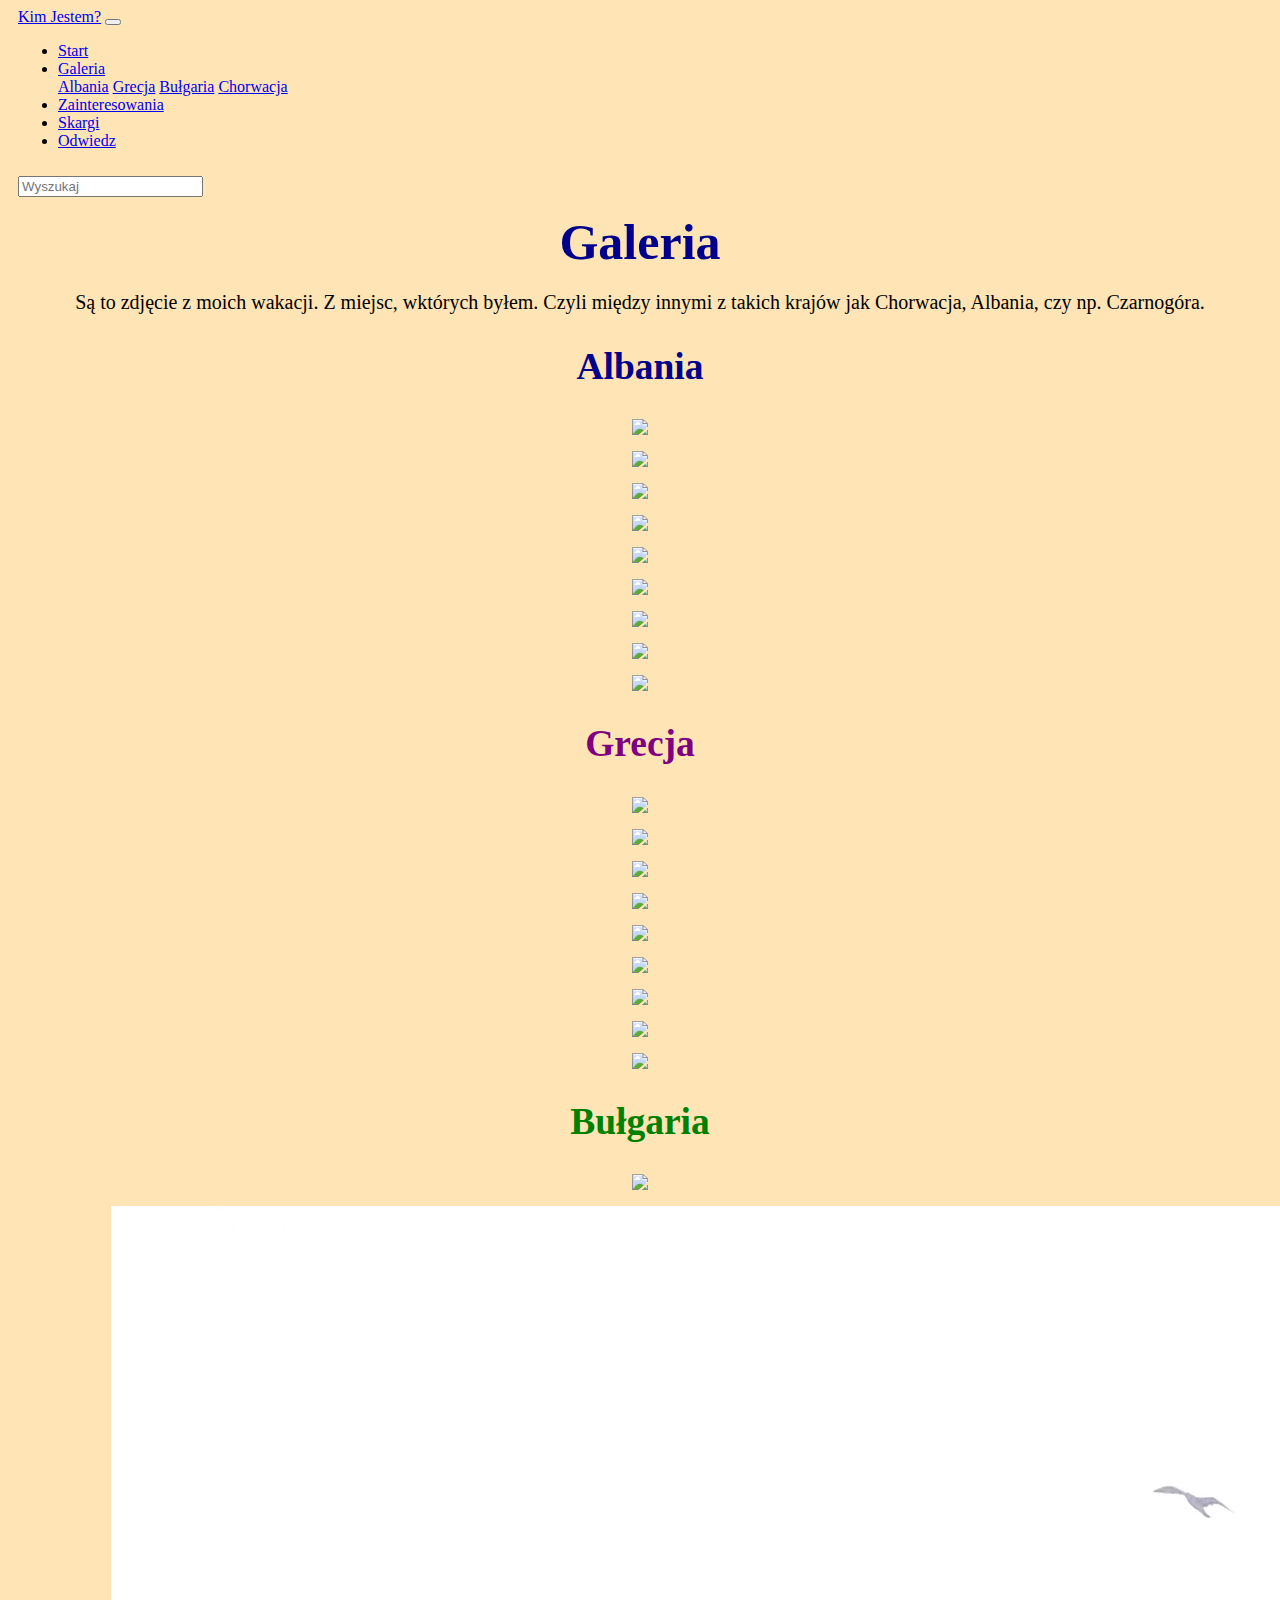
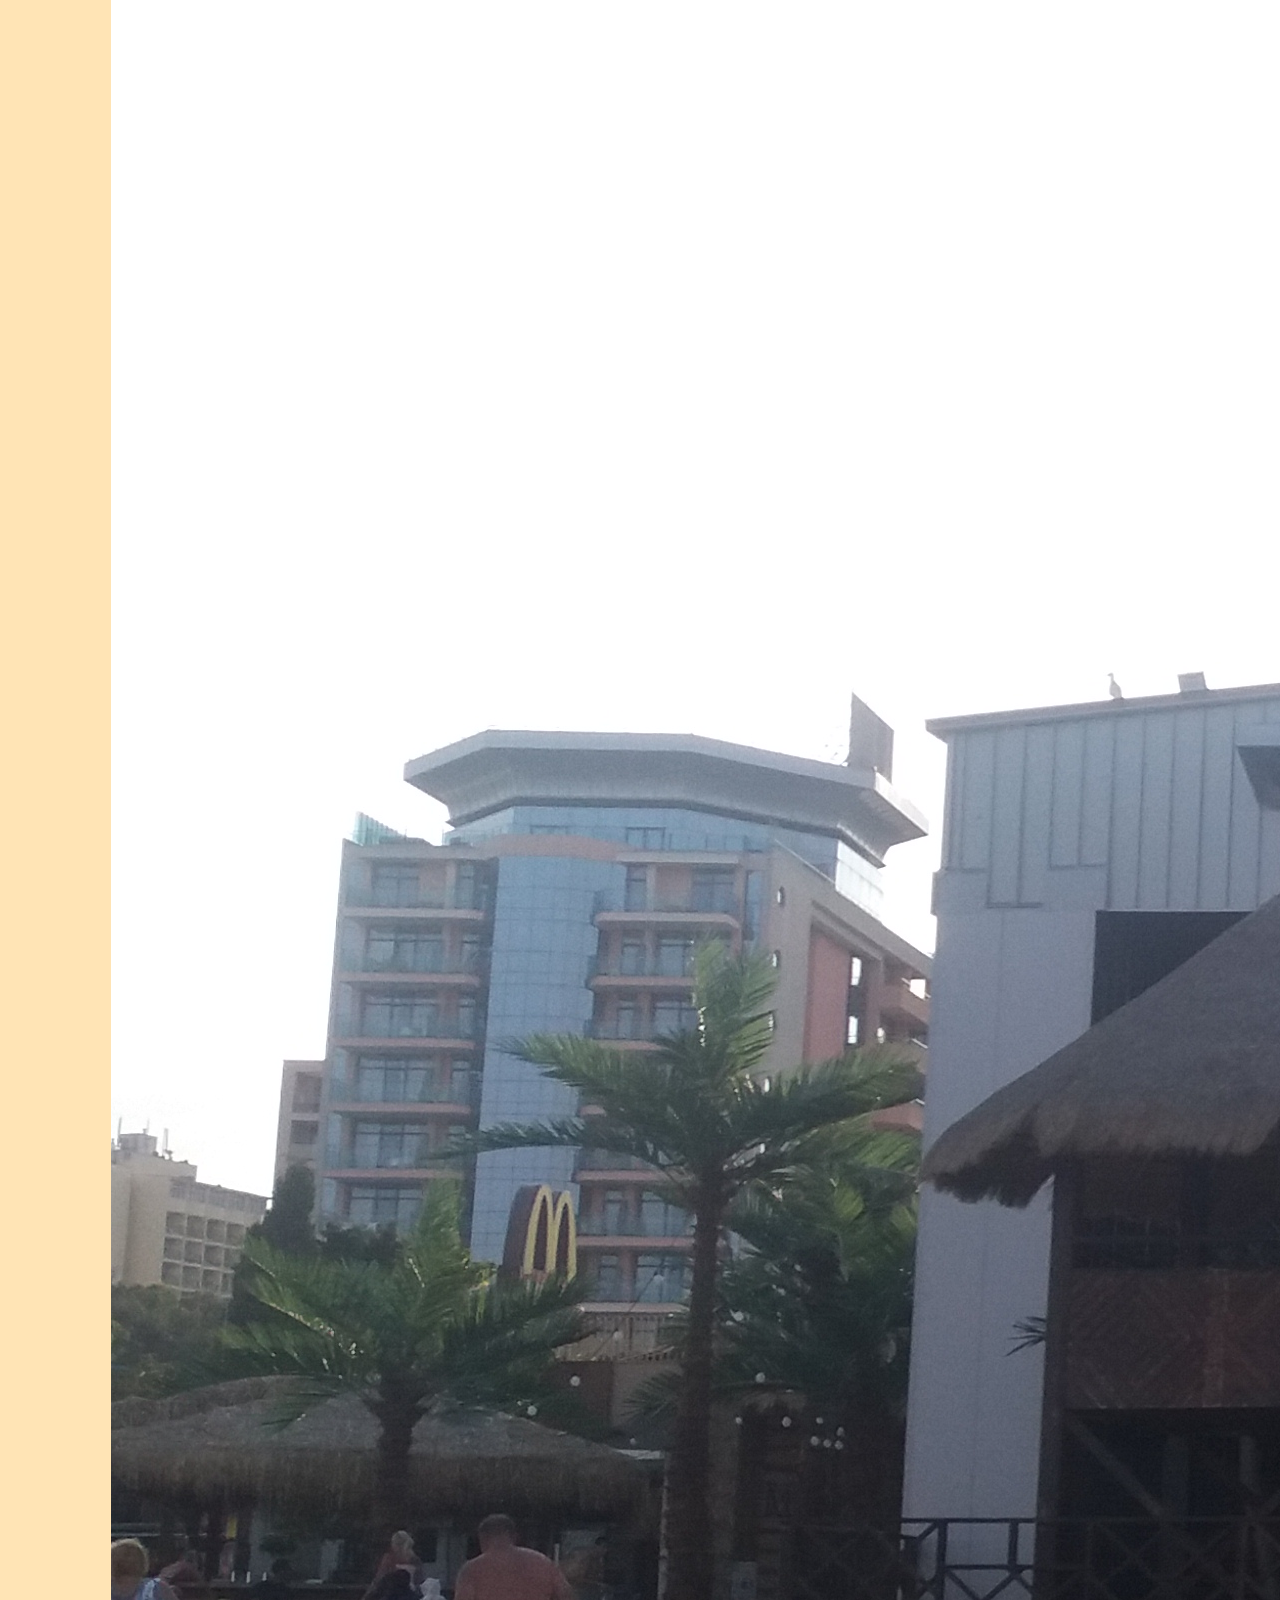
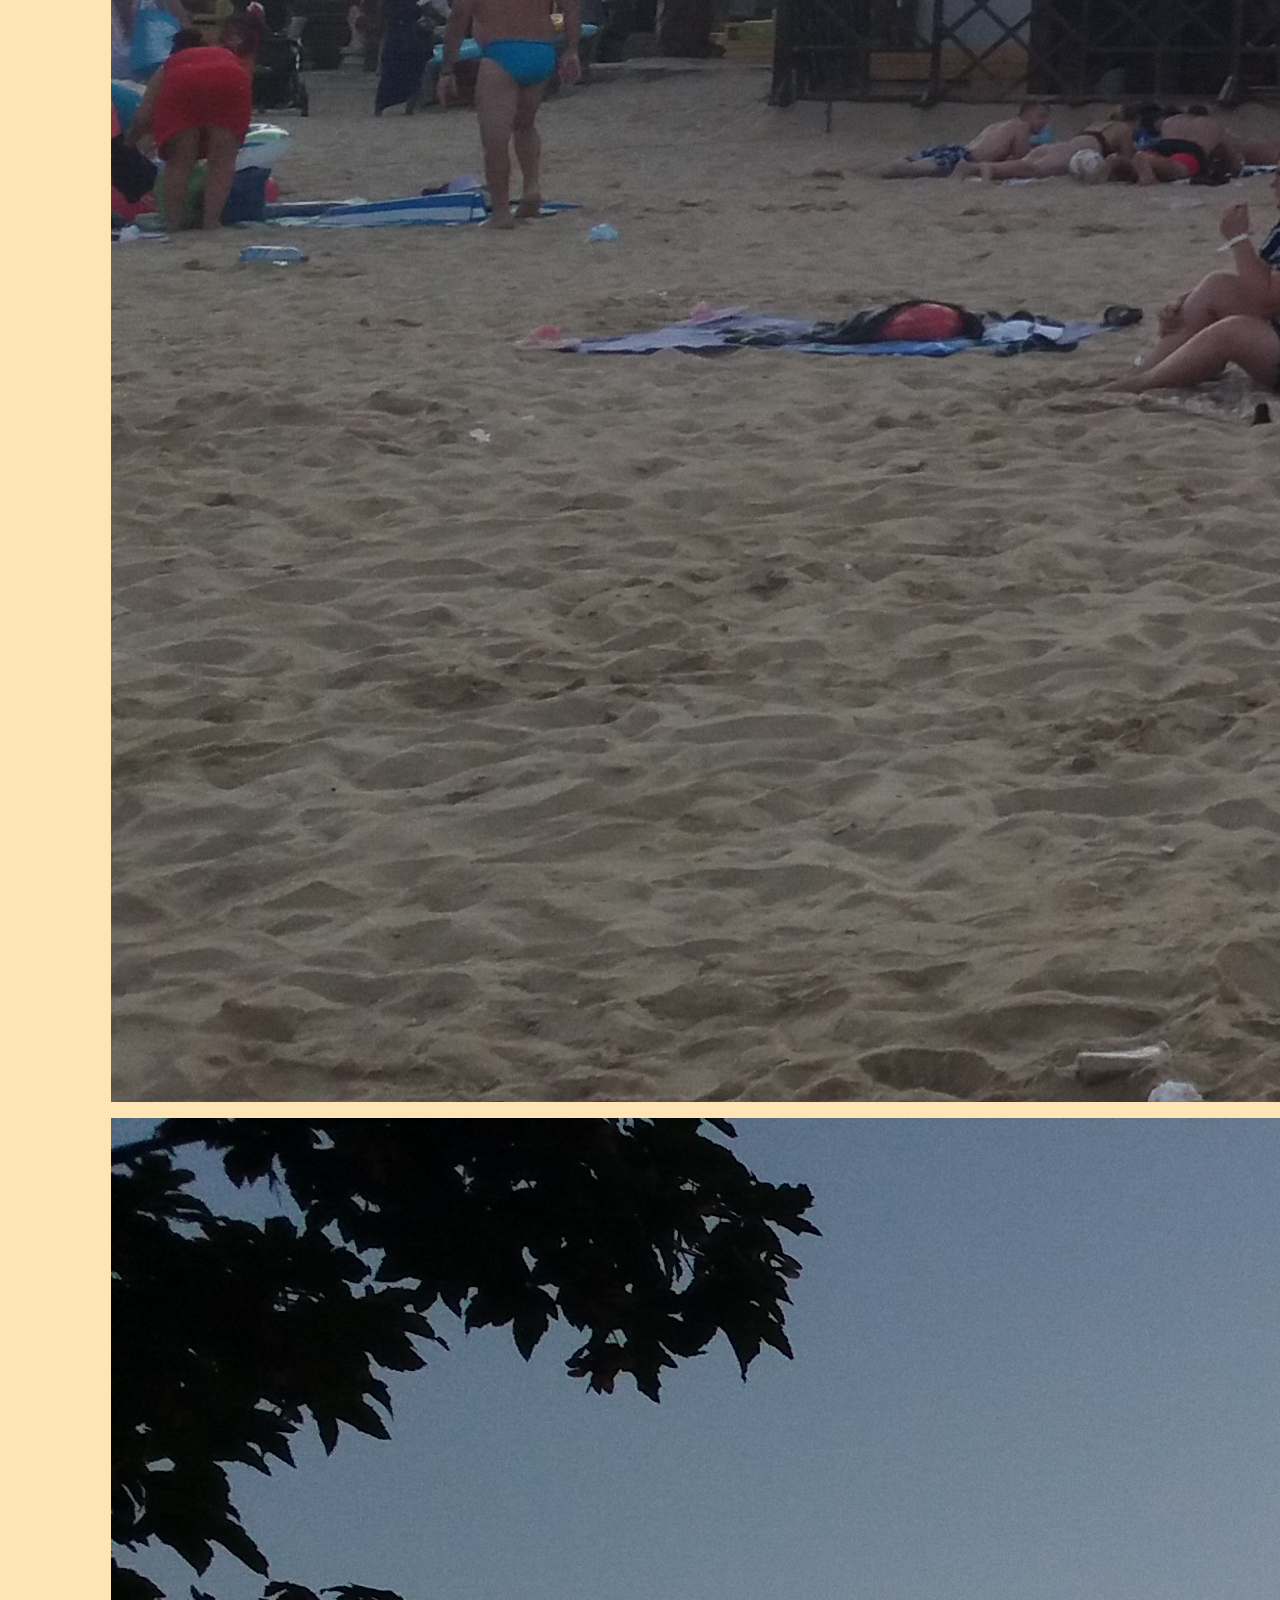
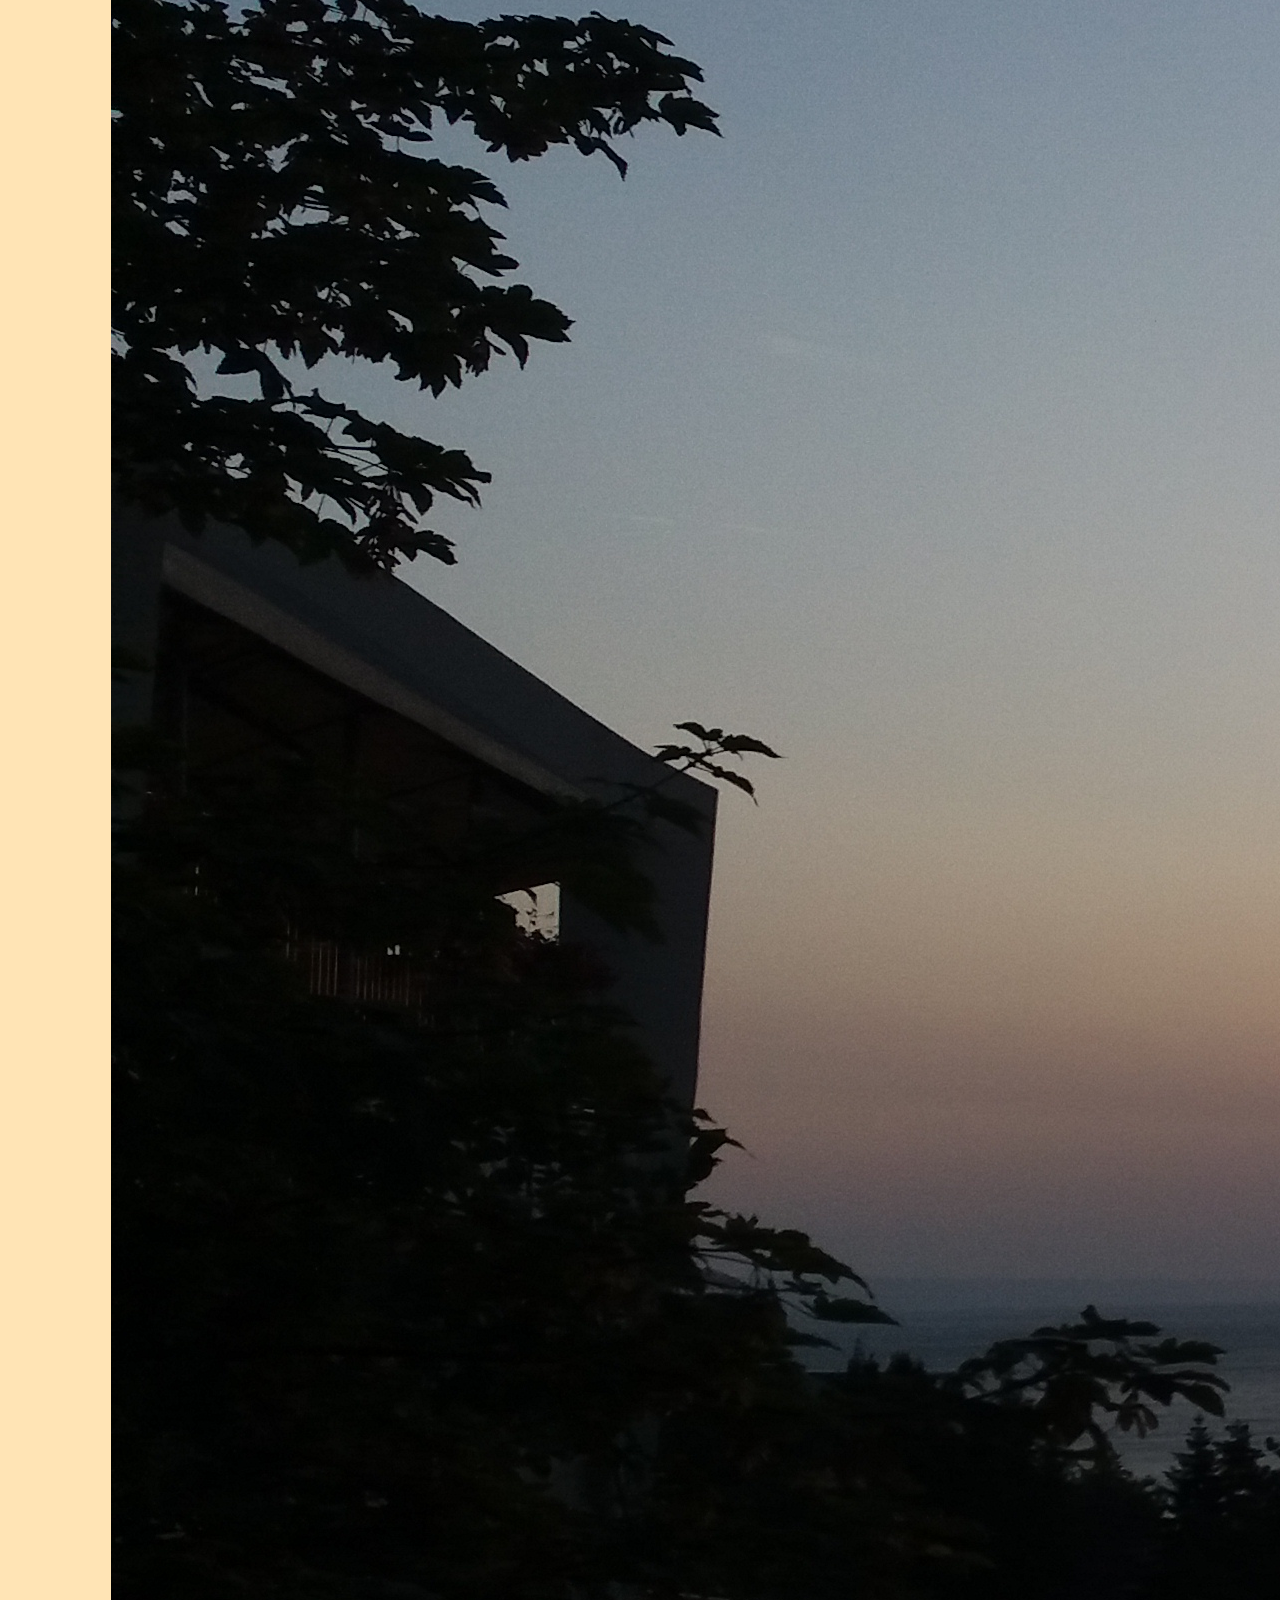
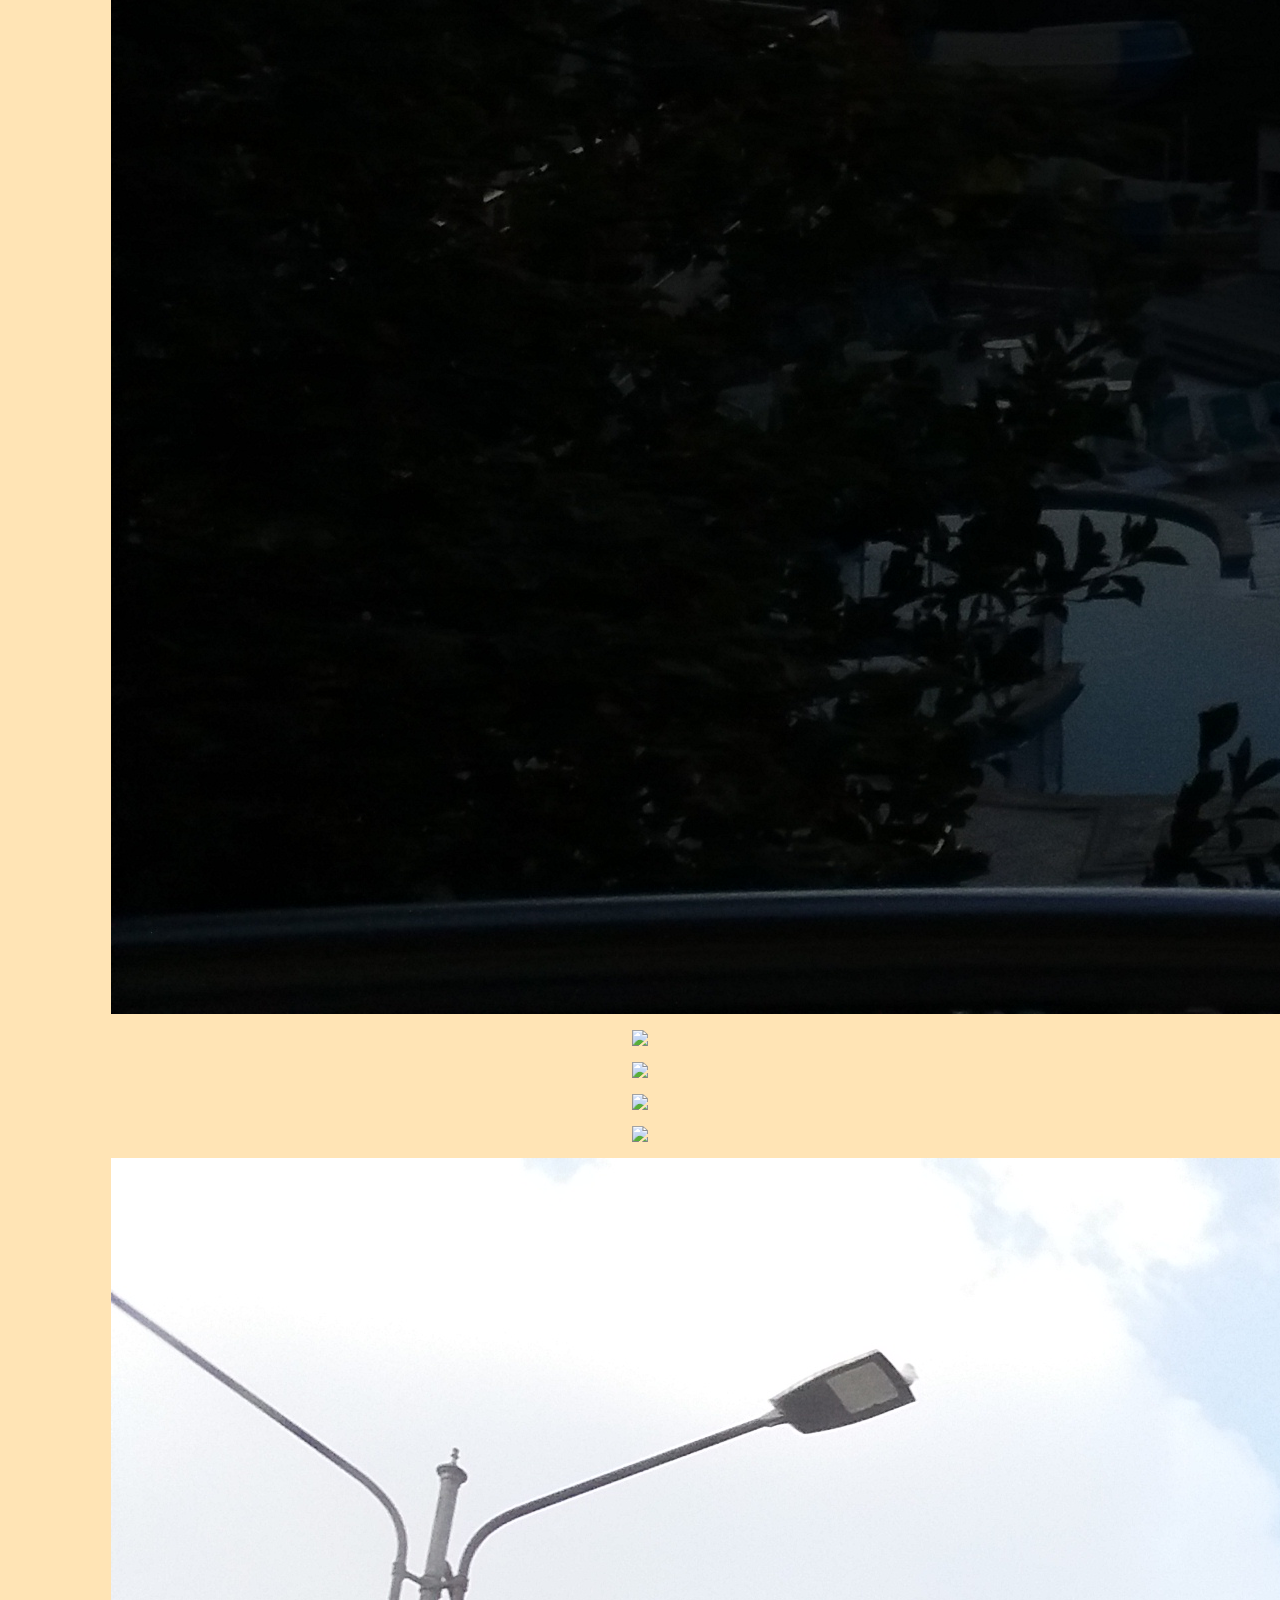
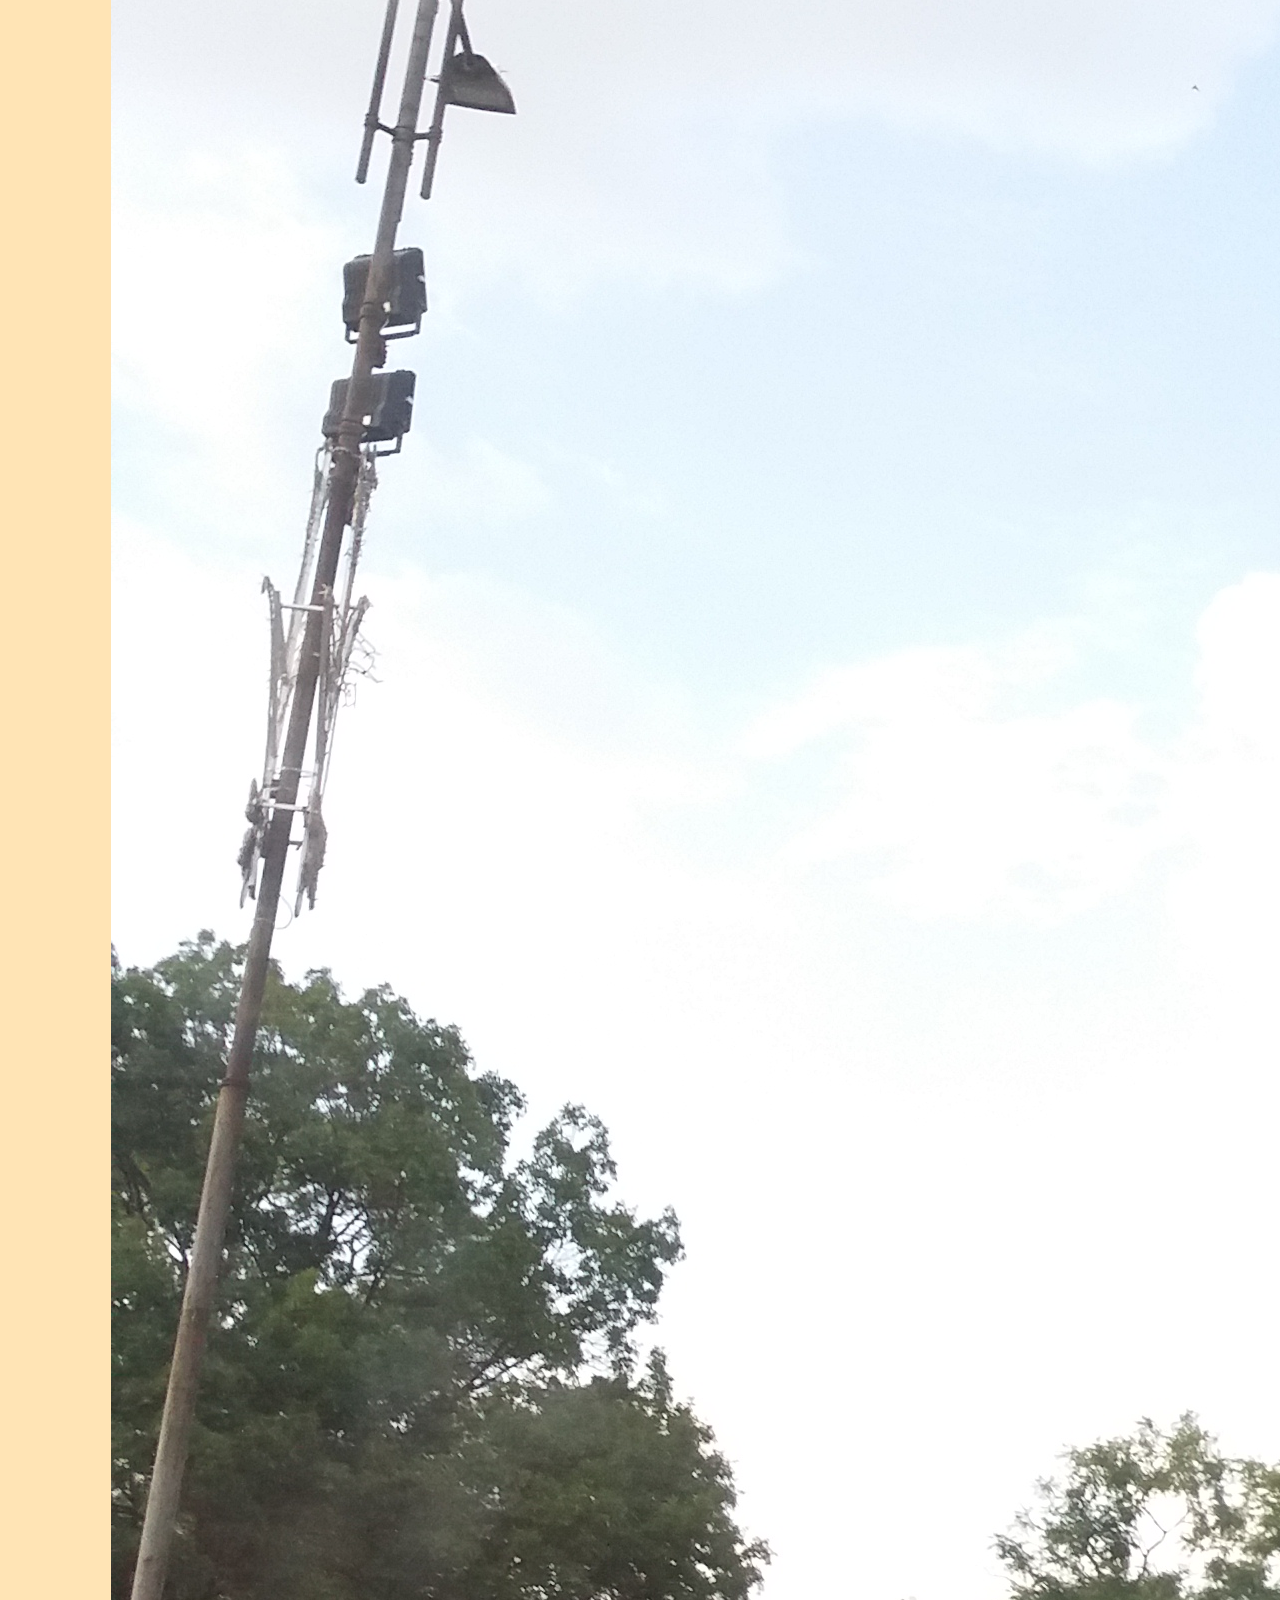
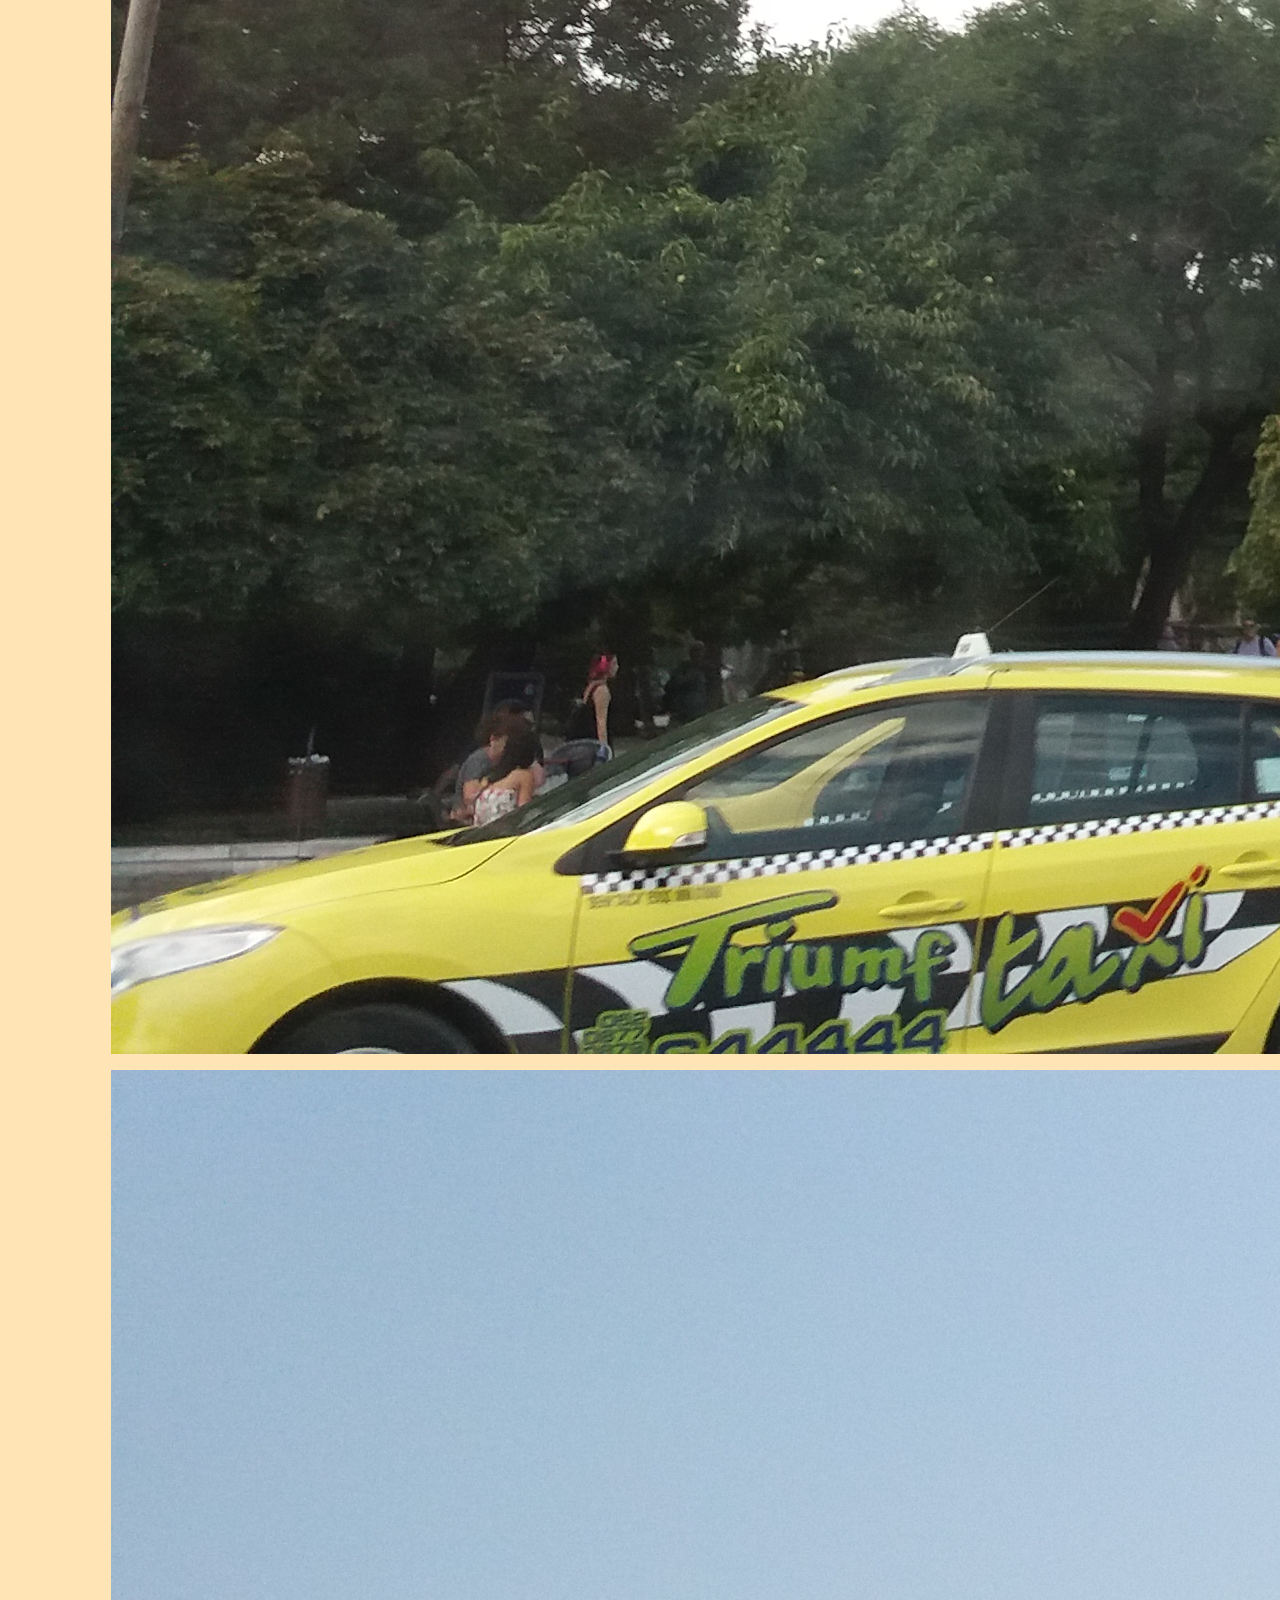
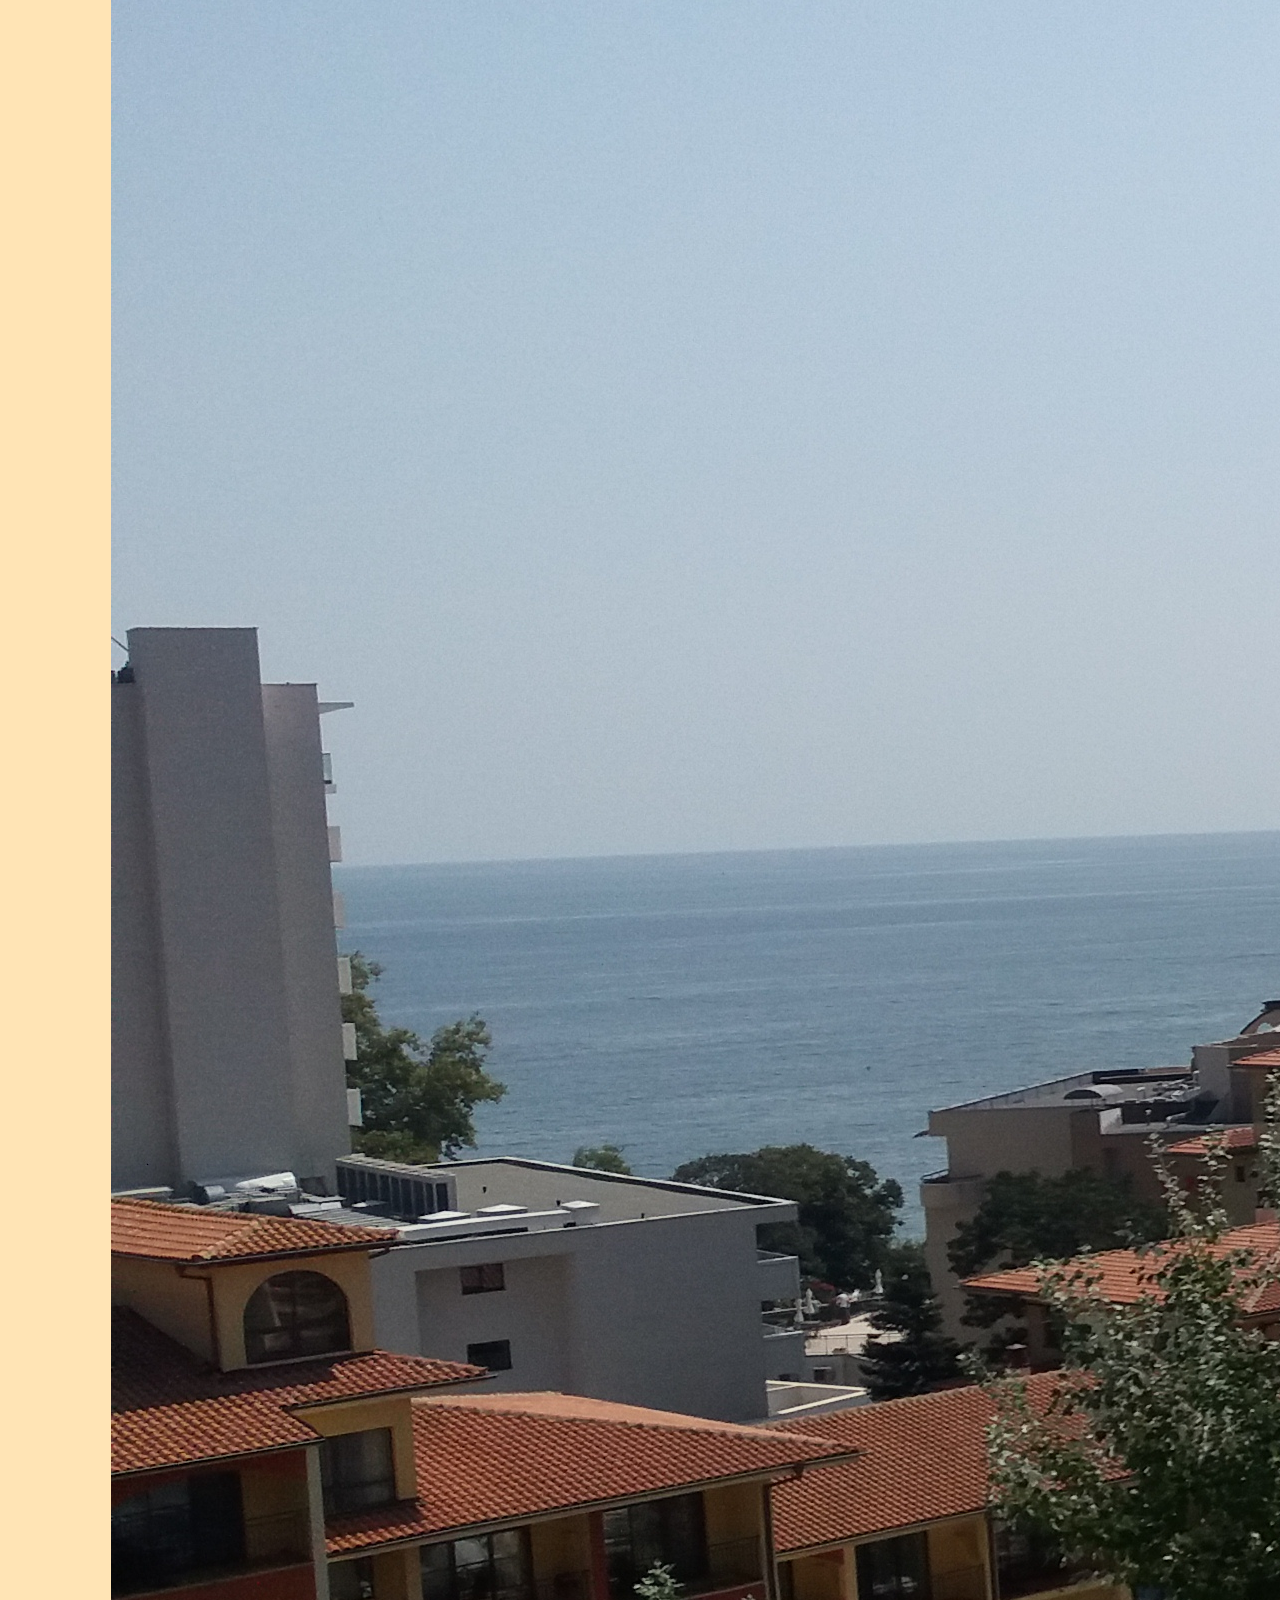
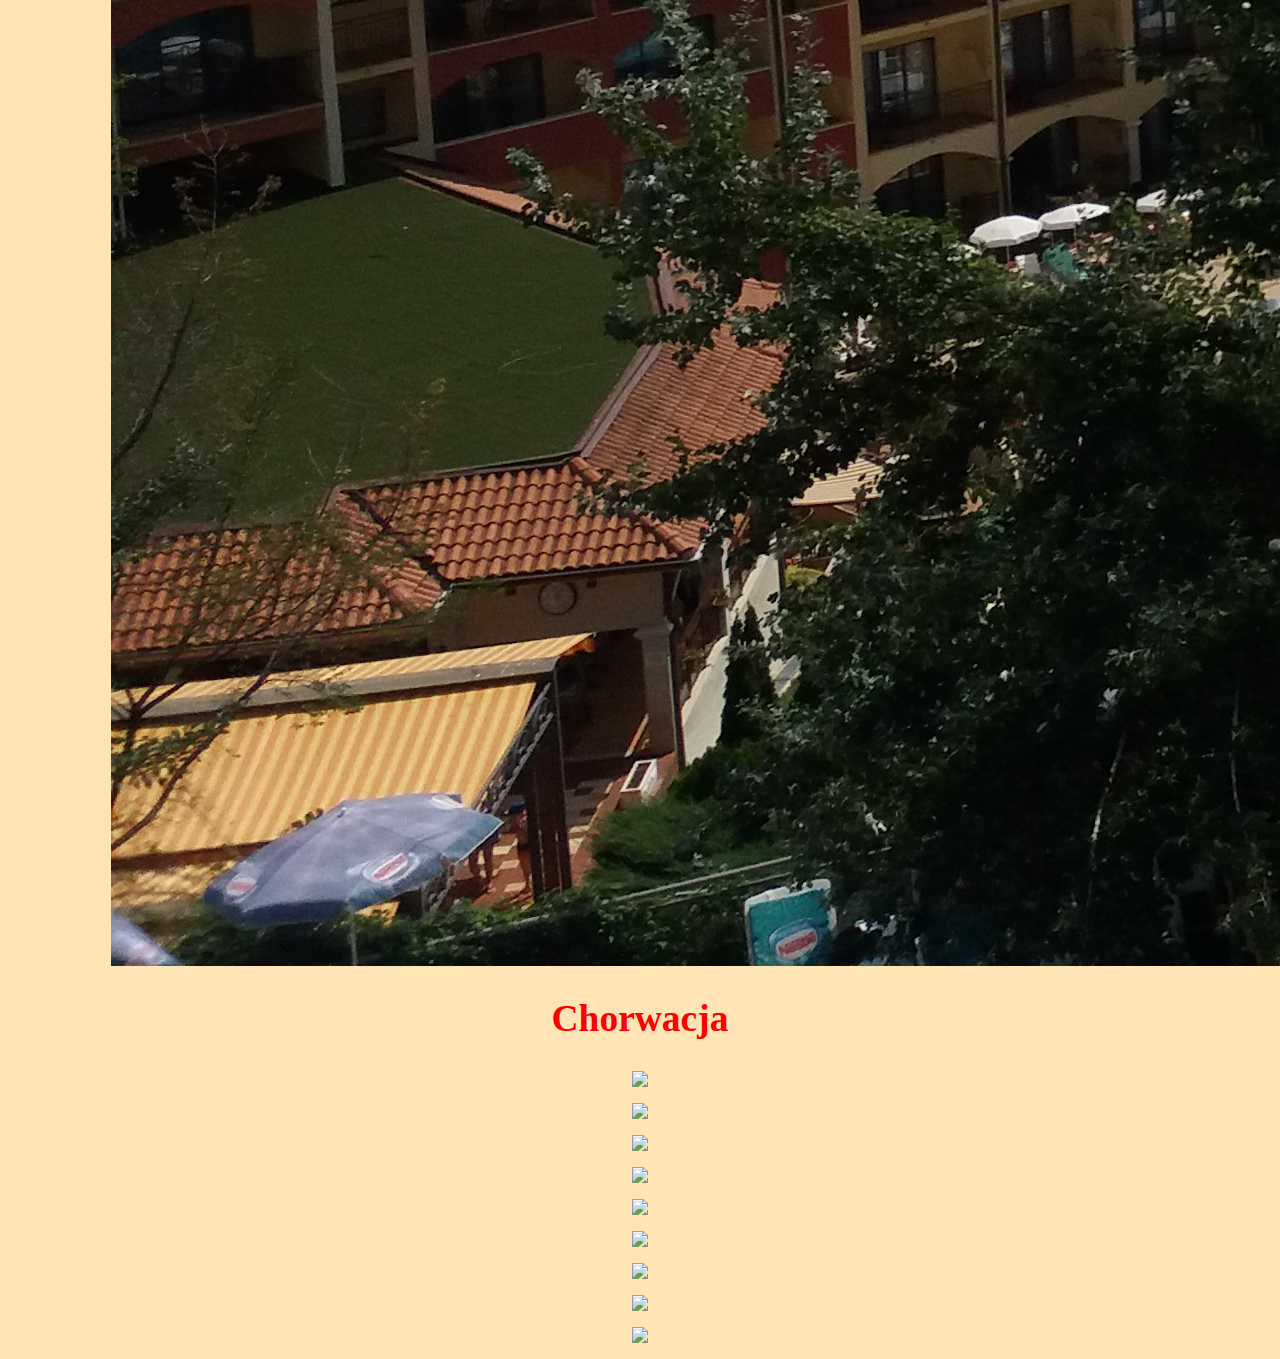
==== galeria.html @ f1d28aeb "Add files via upload" ====
<html>
<head>
<meta charset="utf-8">
<meta name="viewport" content="width=device-width, initial-scale=1">
<link href="https://cdn.jsdelivr.net/npm/bootstrap@5.2.3/dist/css/bootstrap.min.css" rel="stylesheet" integrity="sha384-rbsA2VBKQhggwzxH7pPCaAqO46MgnOM80zW1RWuH61DGLwZJEdK2Kadq2F9CUG65" crossorigin="anonymous">
<link rel="stylesheet" href="style2.css">
</head>
<body>

<header>

<nav class="navbar bg-primary navbar-expand-md navbar-dark py-0" style="padding-left:10px;">
  <a href="index.html" class="navbar-brand d-inline-block ml-5">Kim Jestem?</a>

<button class="navbar-toggler" type="button" data-bs-toggle="collapse" data-bs-target="#mainmenu" aria-controls="mainmenu" aria-expanded="false">
<span class="navbar-toggler-icon"></span>
</button>

<div class="collapse navbar-collapse" id ="mainmenu">
	<ul class="navbar-nav mr-auto">
<li class="nav-item">
<a class="nav-link" href="index.html">Start</a>
</li>

<li class="nav-item dropdown ">
<a class="nav-link dropdown-toggle active " href="Galeria.html" data-bs-toggle="dropdown" role="button"
aria-expanded="false">Galeria</a>

<div class="dropdown-menu">
<a class="dropdown-item" href="Galeria.html#Albania">Albania</a>
<a class="dropdown-item" href="Galeria.html#grecja">Grecja</a>
<a class="dropdown-item" href="Galeria.html#Bułgaria">Bułgaria</a>
<a class="dropdown-item" href="Galeria.html#Chorwacja">Chorwacja</a>
</div>

</li>

<li class="nav-item">
<a class="nav-link" href="Zainteresowania.html">Zainteresowania</a>
</li>

<li class="nav-item">
<a class="nav-link" href="Skargi.html">Skargi</a>
</li>

<li class="nav-item">
<a class="nav-link" href="http://news.rr.nihalnavath.com/posts/ok-153206e4">Odwiedz</a>
</li>
  </ul>      
<form class="form-inline" style="padding-top:10px;margin-left:auto;margin-right:10px;">
<input class="form-control" type="search" placeholder="Wyszukaj" 
aria-label="Wyszukaj">
</form>
</div>

</nav>
</header>


<header>
<h1>Galeria</h1>
<p>Są to zdjęcie z moich wakacji. Z miejsc, wktórych byłem.
Czyli między innymi z takich krajów jak Chorwacja, Albania, czy
np. Czarnogóra.</p>
</header>
<section class="elemn">	
<div class="container-fluid">
<div class="row">
<a id="Albania"></a>
<header class="nagl" class="elemn">
<h2 style="color:darkblue;">Albania</h2>
</header>

<div class="col-12 col-md-6 col-lg-4">
<figure>
<img src="Galeria/Albania/DSC_7537.jpg" class="img-fluid">
</figure>
</div>

<div class="col-12 col-md-6 col-lg-4">
<figure>
<img src="Galeria/Albania/DSC_7538.jpg" class="img-fluid">
</figure>
</div>

<div class="col-12 col-md-6 col-lg-4">
<figure>
<img src="Galeria/Albania/DSC_7540.jpg" class="img-fluid">
</figure>
</div>

<div class="col-12 col-md-6 col-lg-4">
<figure>
<img src="Galeria/Albania/DSC_7563.jpg" class="img-fluid">
</figure>
</div>

<div class="col-12 col-md-6 col-lg-4">
<figure>
<img src="Galeria/Albania/DSC_7589.jpg" class="img-fluid">
</figure>
</div>
 
<div class="col-12 col-md-6 col-lg-4">
<figure>
<img src="Galeria/Albania/DSC_7612.jpg" class="img-fluid">
</figure>
</div>

<div class="col-12 col-md-4">
<figure>
<img src="Galeria/Albania/DSC_7979.jpg" class="img-fluid">
</figure>
</div>

<div class="col-12 col-md-4">
<figure>
<img src="Galeria/Albania/DSC_8151.jpg" class="img-fluid">
</figure>
</div>

<div class="col-12 col-md-4">
<figure>
<img src="Galeria/Albania/DSC_8184.jpg" class="img-fluid">
</figure>
</div>
<a id="grecja"></a>
<header class="nagl" class="elemn">
<h2 style="color:purple;">Grecja</h2>
</header>

<div class="col-12 col-md-6 col-lg-4">
<figure>
<img src="Galeria/Grecja/DSC_7744.jpg" class="img-fluid">
</figure>
</div>

<div class="col-12 col-md-6 col-lg-4">
<figure>
<img src="Galeria/Grecja/DSC_7748.jpg" class="img-fluid">
</figure>
</div>

<div class="col-12 col-md-6 col-lg-4">
<figure>
<img src="Galeria/Grecja/DSC_7772.jpg" class="img-fluid">
</figure>
</div>

<div class="col-12 col-md-6 col-lg-4">
<figure>
<img src="Galeria/Grecja/DSC_7776.jpg" class="img-fluid">
</figure>
</div>

<div class="col-12 col-md-6 col-lg-4">
<figure>
<img src="Galeria/Grecja/DSC_7794.jpg" class="img-fluid">
</figure>
</div>
 
<div class="col-12 col-md-6 col-lg-4">
<figure>
<img src="Galeria/Grecja/DSC_7815.jpg" class="img-fluid">
</figure>
</div>

<div class="col-12 col-md-4">
<figure>
<img src="Galeria/Grecja/DSC_7826.jpg" class="img-fluid">
</figure>
</div>

<div class="col-12 col-md-4">
<figure>
<img src="Galeria/Grecja/DSC_7876.jpg" class="img-fluid">
</figure>
</div>

<div class="col-12 col-md-4">
<figure>
<img src="Galeria/Grecja/DSC_7891.jpg" class="img-fluid">
</figure>
</div>
<a id="Bułgaria"></a>
<header class="nagl" class="elemn">
<h2 style="color:green;">Bułgaria</h2>
</header>

<div class="col-12 col-md-6 col-lg-4">
<figure>
<img src="Galeria/Bulgaria/zdj1.jpg" class="img-fluid">
</figure>
</div>

<div class="col-12 col-md-6 col-lg-4">
<figure>
<img src="Galeria/Bulgaria/zdj2.jpg" class="img-fluid">
</figure>
</div>

<div class="col-12 col-md-6 col-lg-4">
<figure>
<img src="Galeria/Bulgaria/zdj3.jpg" class="img-fluid">
</figure>
</div>

<div class="col-12 col-md-6 col-lg-4">
<figure>
<img src="Galeria/Bulgaria/zdj4.jpg" class="img-fluid">
</figure>
</div>

<div class="col-12 col-md-6 col-lg-4">
<figure>
<img src="Galeria/Bulgaria/zdj5.jpg" class="img-fluid">
</figure>
</div>

<div class="col-12 col-md-6 col-lg-4">
<figure>
<img src="Galeria/Bulgaria/zdj6.jpg" class="img-fluid">
</figure>
</div>

<div class="col-12 col-md-4">
<figure>
<img src="Galeria/Bulgaria/zdj7.jpg" class="img-fluid">
</figure>
</div>

<div class="col-12 col-md-4">
<figure>
<img src="Galeria/Bulgaria/zdj8.jpg" class="img-fluid">
</figure>
</div>

<div class="col-12 col-md-4">
<figure>
<img src="Galeria/Bulgaria/zdj9.jpg" class="img-fluid">
</figure>
</div>
<a id="Chorwacja"></a>
<header class="nagl" class="elemn">
<h2 style="color:red;">Chorwacja</h2>
</header>

<div class="col-12 col-md-6 col-lg-4">
<figure>
<img src="Galeria/Chorwacja/IMG_5229.jpg" class="img-fluid">
</figure>
</div>

<div class="col-12 col-md-6 col-lg-4">
<figure>
<img src="Galeria/Chorwacja/IMG_5233.jpg" class="img-fluid">
</figure>
</div>

<div class="col-12 col-md-6 col-lg-4">
<figure>
<img src="Galeria/Chorwacja/IMG_5251.jpg" class="img-fluid">
</figure>
</div>	

<div class="col-12 col-md-6 col-lg-4">
<figure>
<img src="Galeria/Chorwacja/IMG_5254.jpg" class="img-fluid">
</figure>
</div>

<div class="col-12 col-md-6 col-lg-4">
<figure>
<img src="Galeria/Chorwacja/IMG_5278.jpg" class="img-fluid">
</figure>
</div>

<div class="col-12 col-md-6 col-lg-4">
<figure>
<img src="Galeria/Chorwacja/IMG_5291.jpg" class="img-fluid">
</figure>
</div>

<div class="col-12 col-md-4">
<figure>
<img src="Galeria/Chorwacja/IMG_5292.jpg" class="img-fluid">
</figure>
</div>

<div class="col-12 col-md-4">
<figure>
<img src="Galeria/Chorwacja/IMG_5333.jpg" class="img-fluid">
</figure>
</div>

<div class="col-12 col-md-4">
<figure>
<img src="Galeria/Chorwacja/IMG_5345.jpg" class="img-fluid">
</figure>
</div>
</div>
</div>
</section>
<script src="https://cdn.jsdelivr.net/npm/bootstrap@5.2.3/dist/js/bootstrap.bundle.min.js" integrity="sha384-kenU1KFdBIe4zVF0s0G1M5b4hcpxyD9F7jL+jjXkk+Q2h455rYXK/7HAuoJl+0I4" crossorigin="anonymous"></script>
</body>
</html>
---- style2.css ----
body{
background-color:moccasin;
}
h1{
font-size:50;
font-family:Arial Black;
text-align:center;
color:darkblue;
margin:15px;
}
section{
width:90%;
margin-left:5%;
margin-right:5%;
}
.nagl{
font-size:25;
font-family:Arial Black;
text-align:center;
margin:5px;
}
.elemn
{
text-align:center;
}
p {
text-align:center;
font-size:20;
}
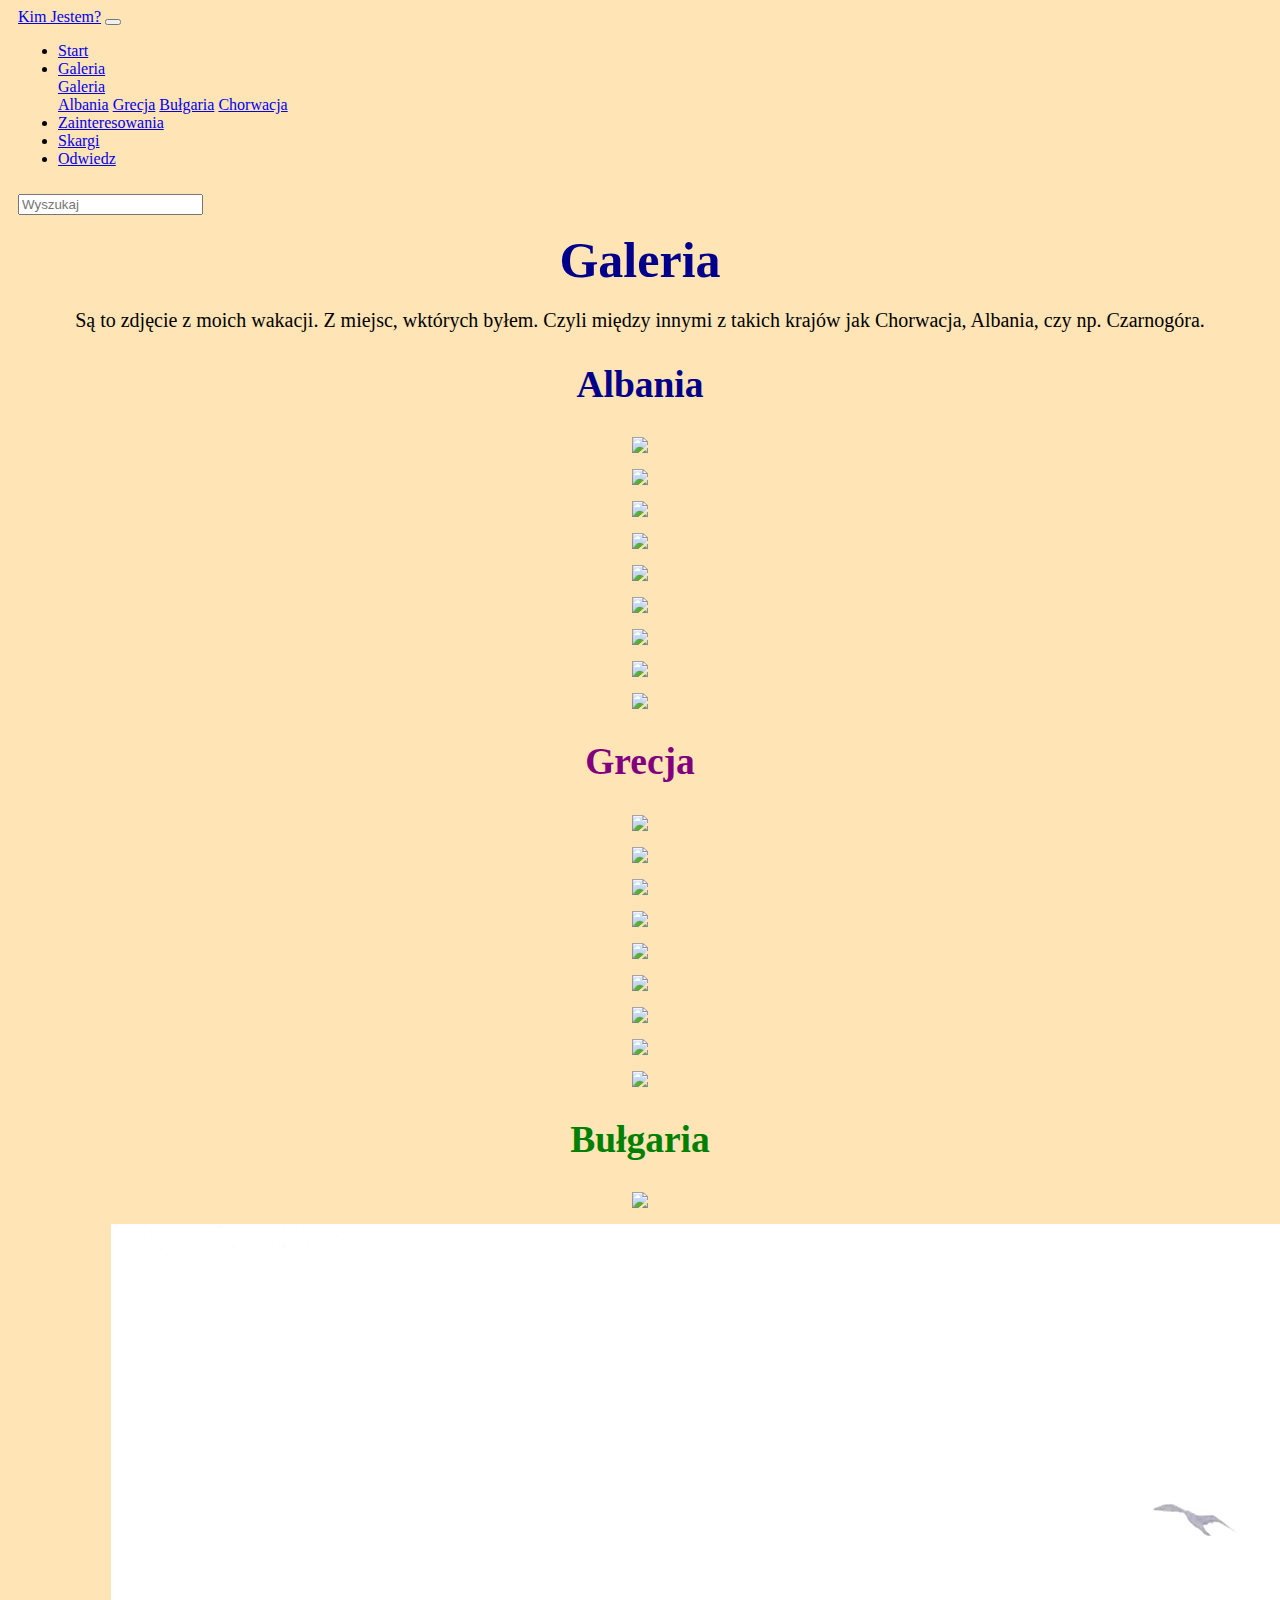
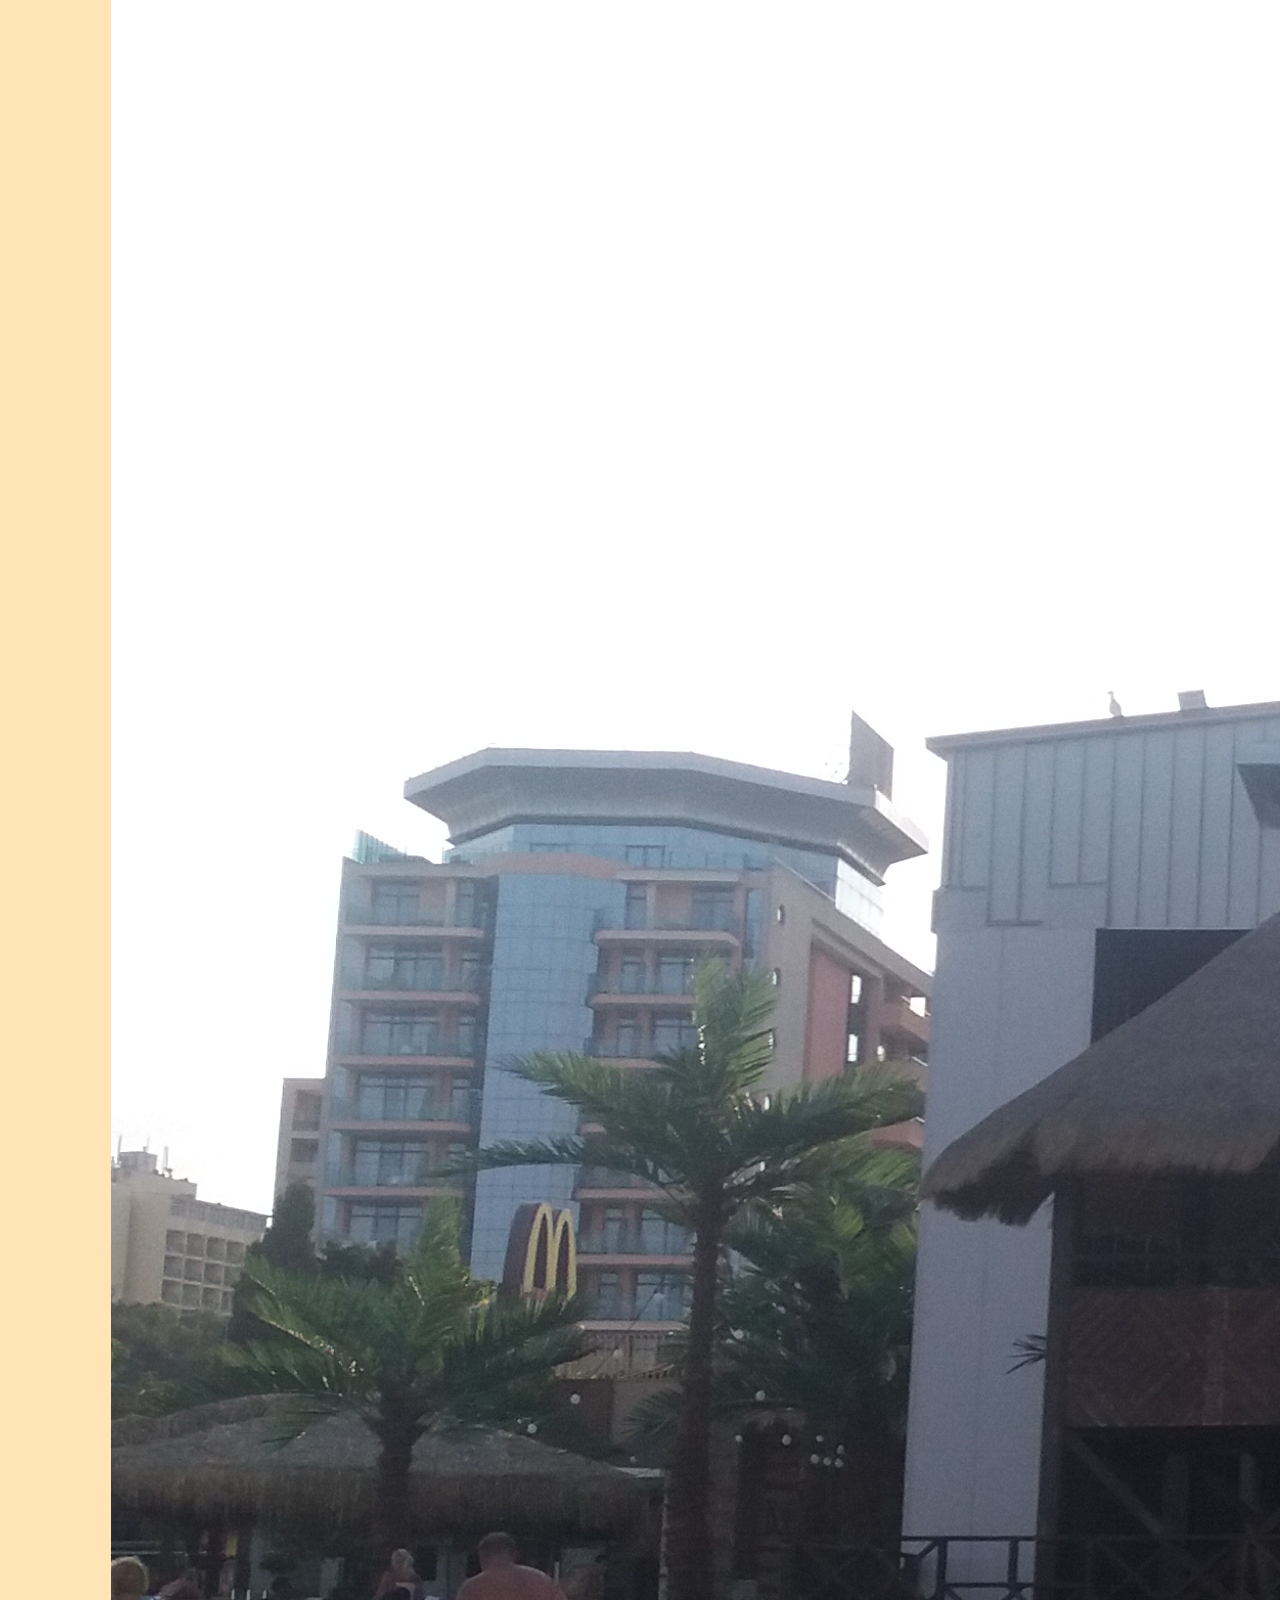
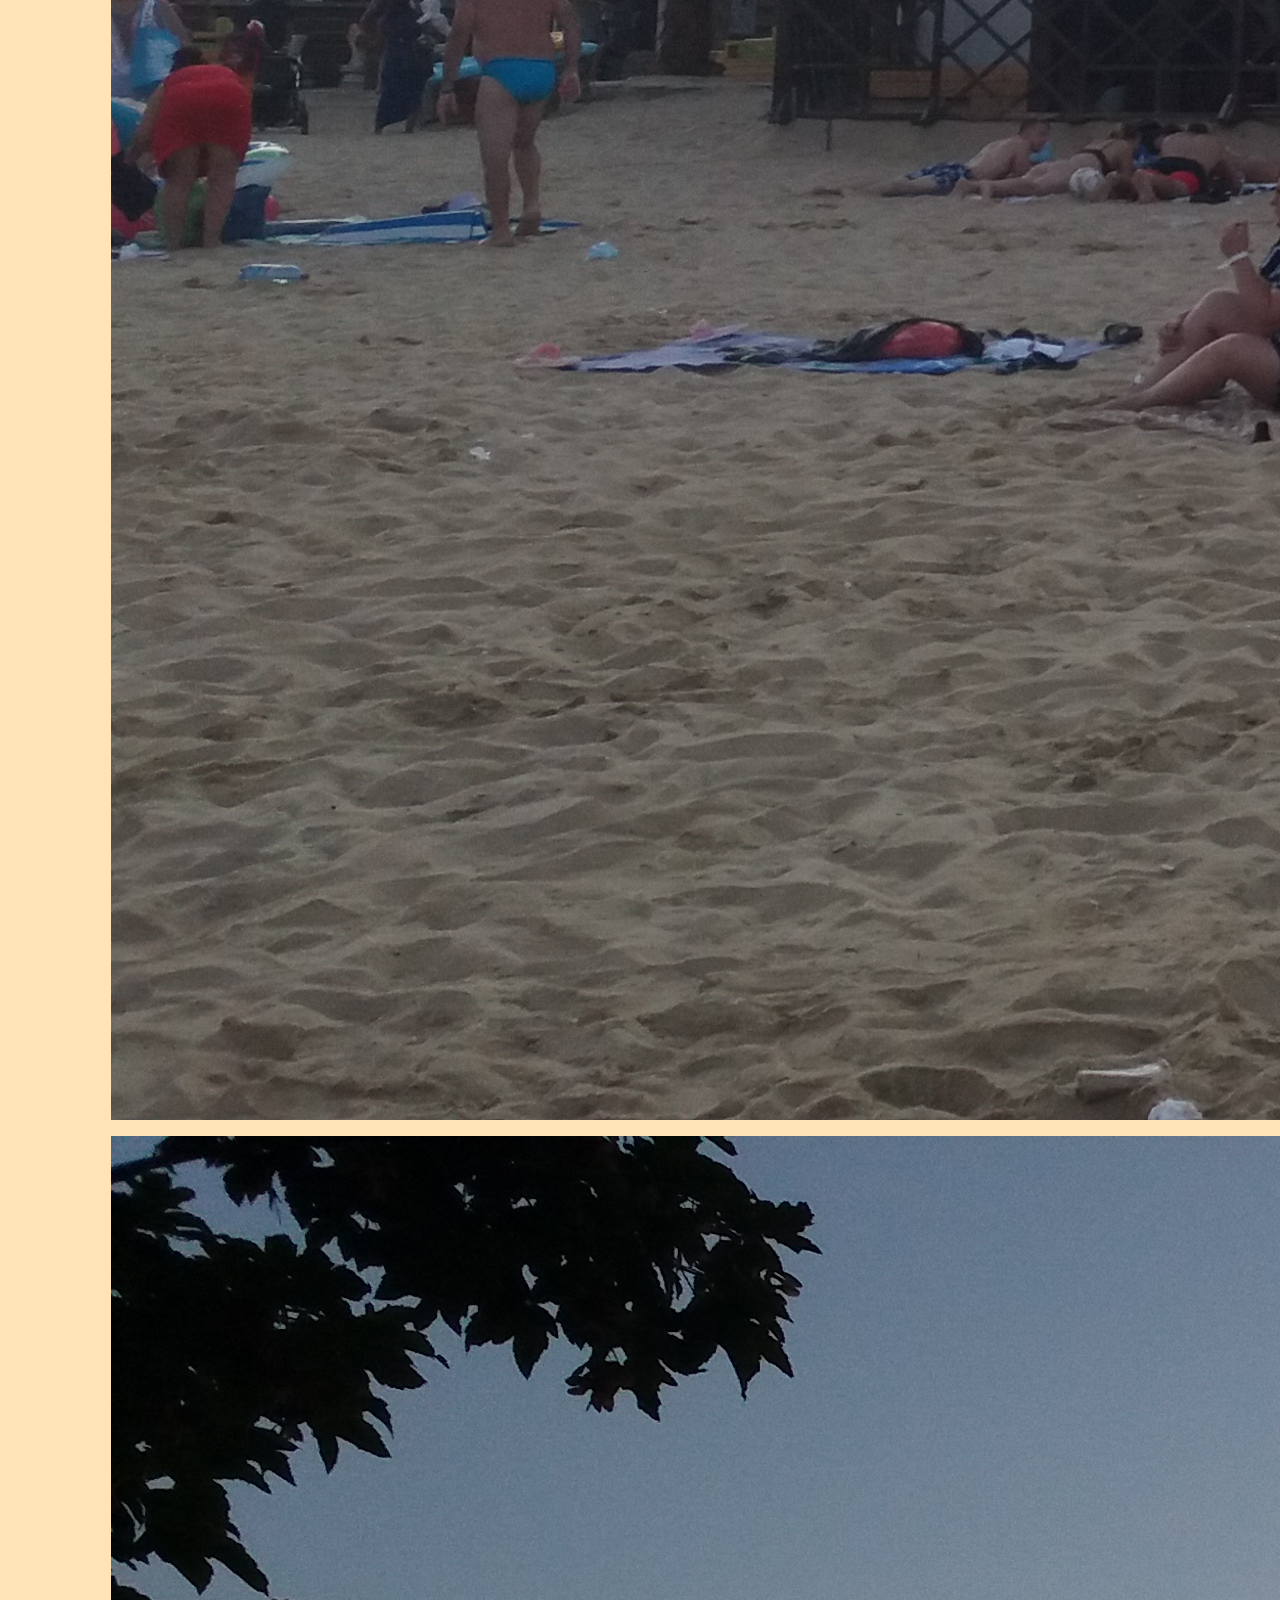
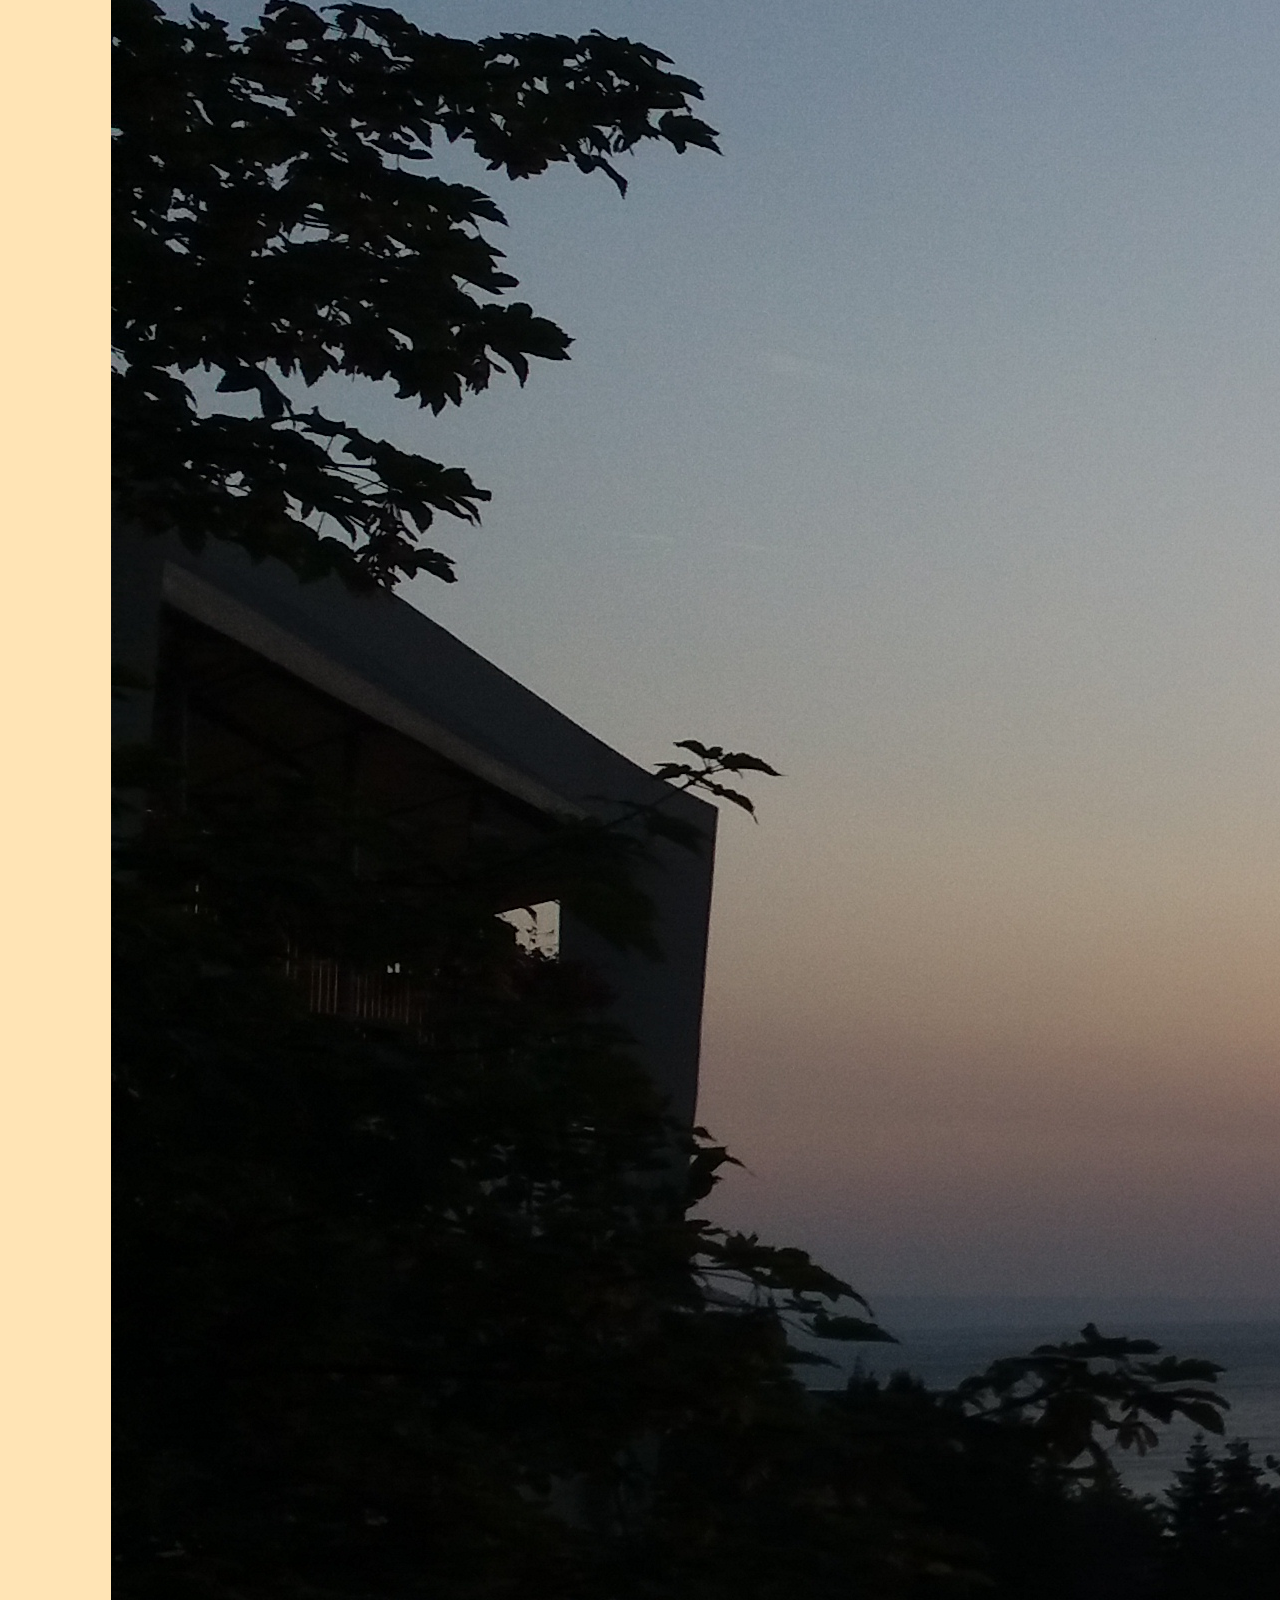
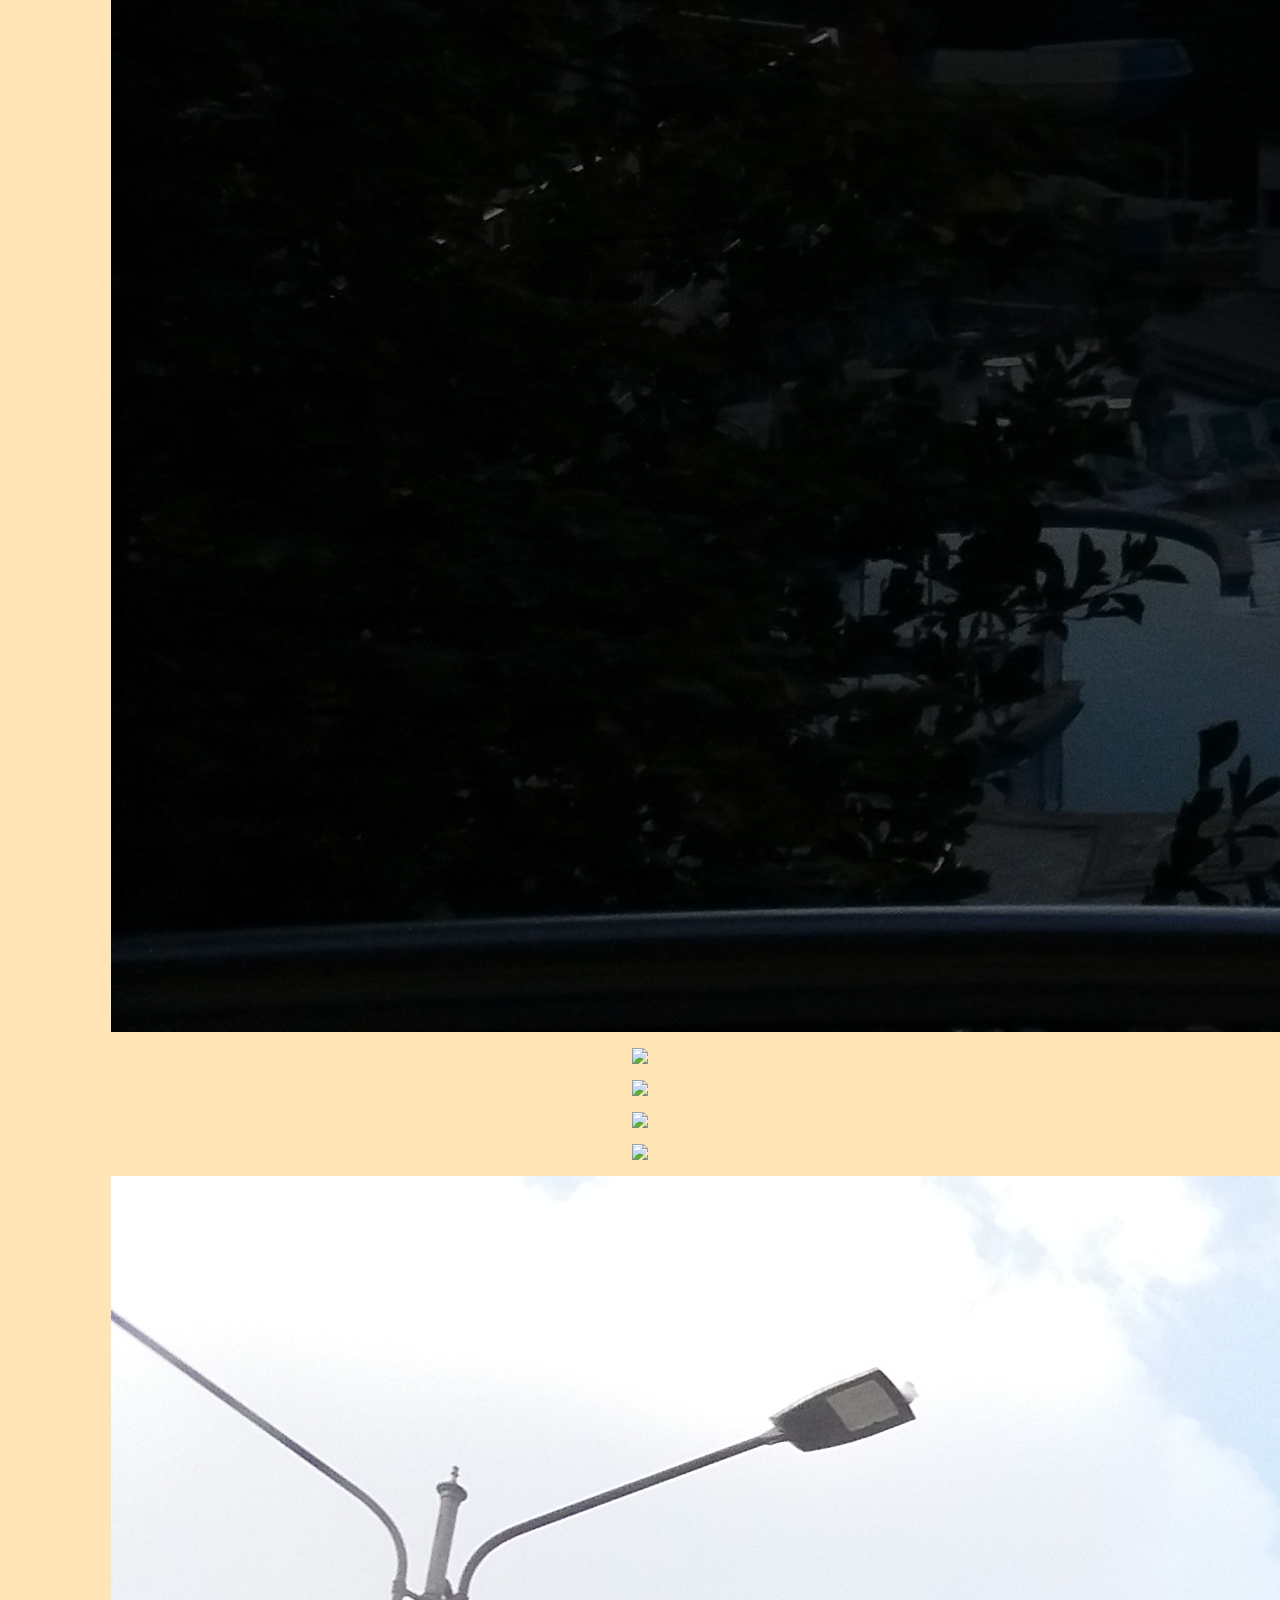
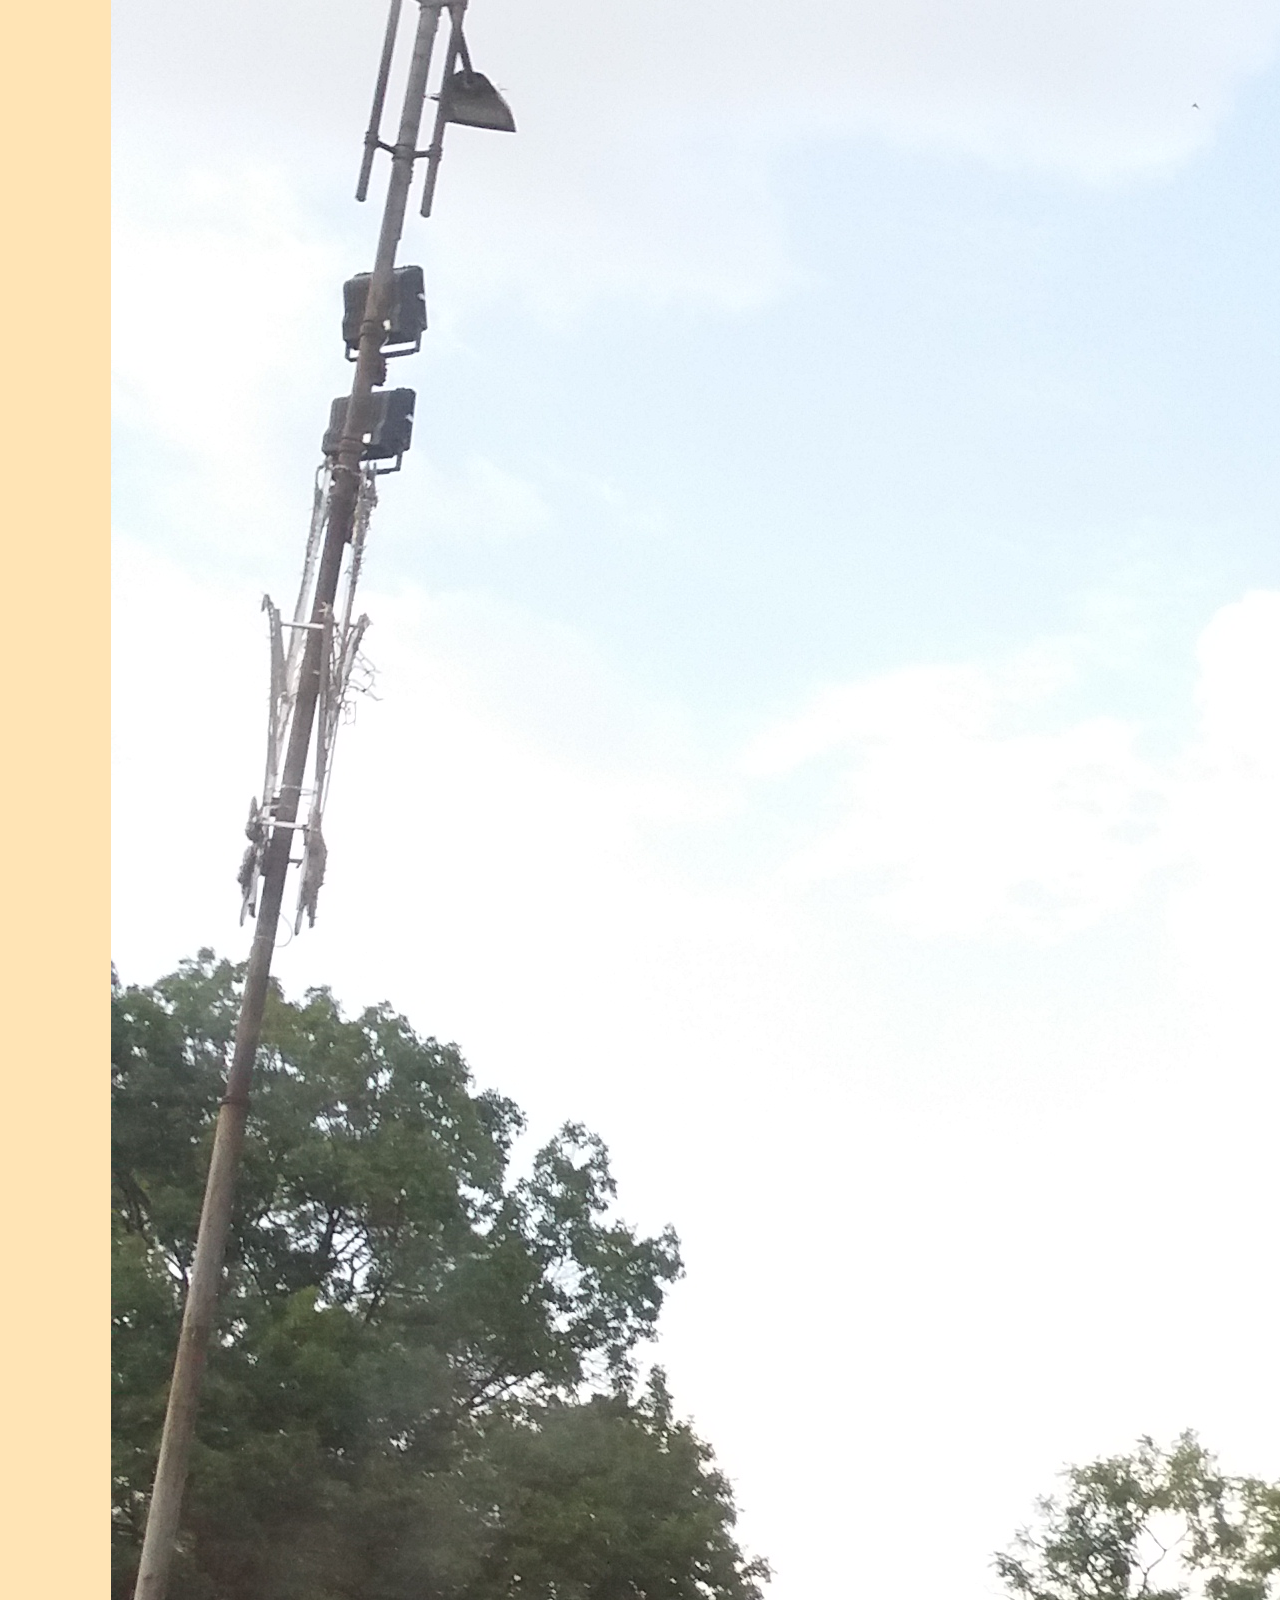
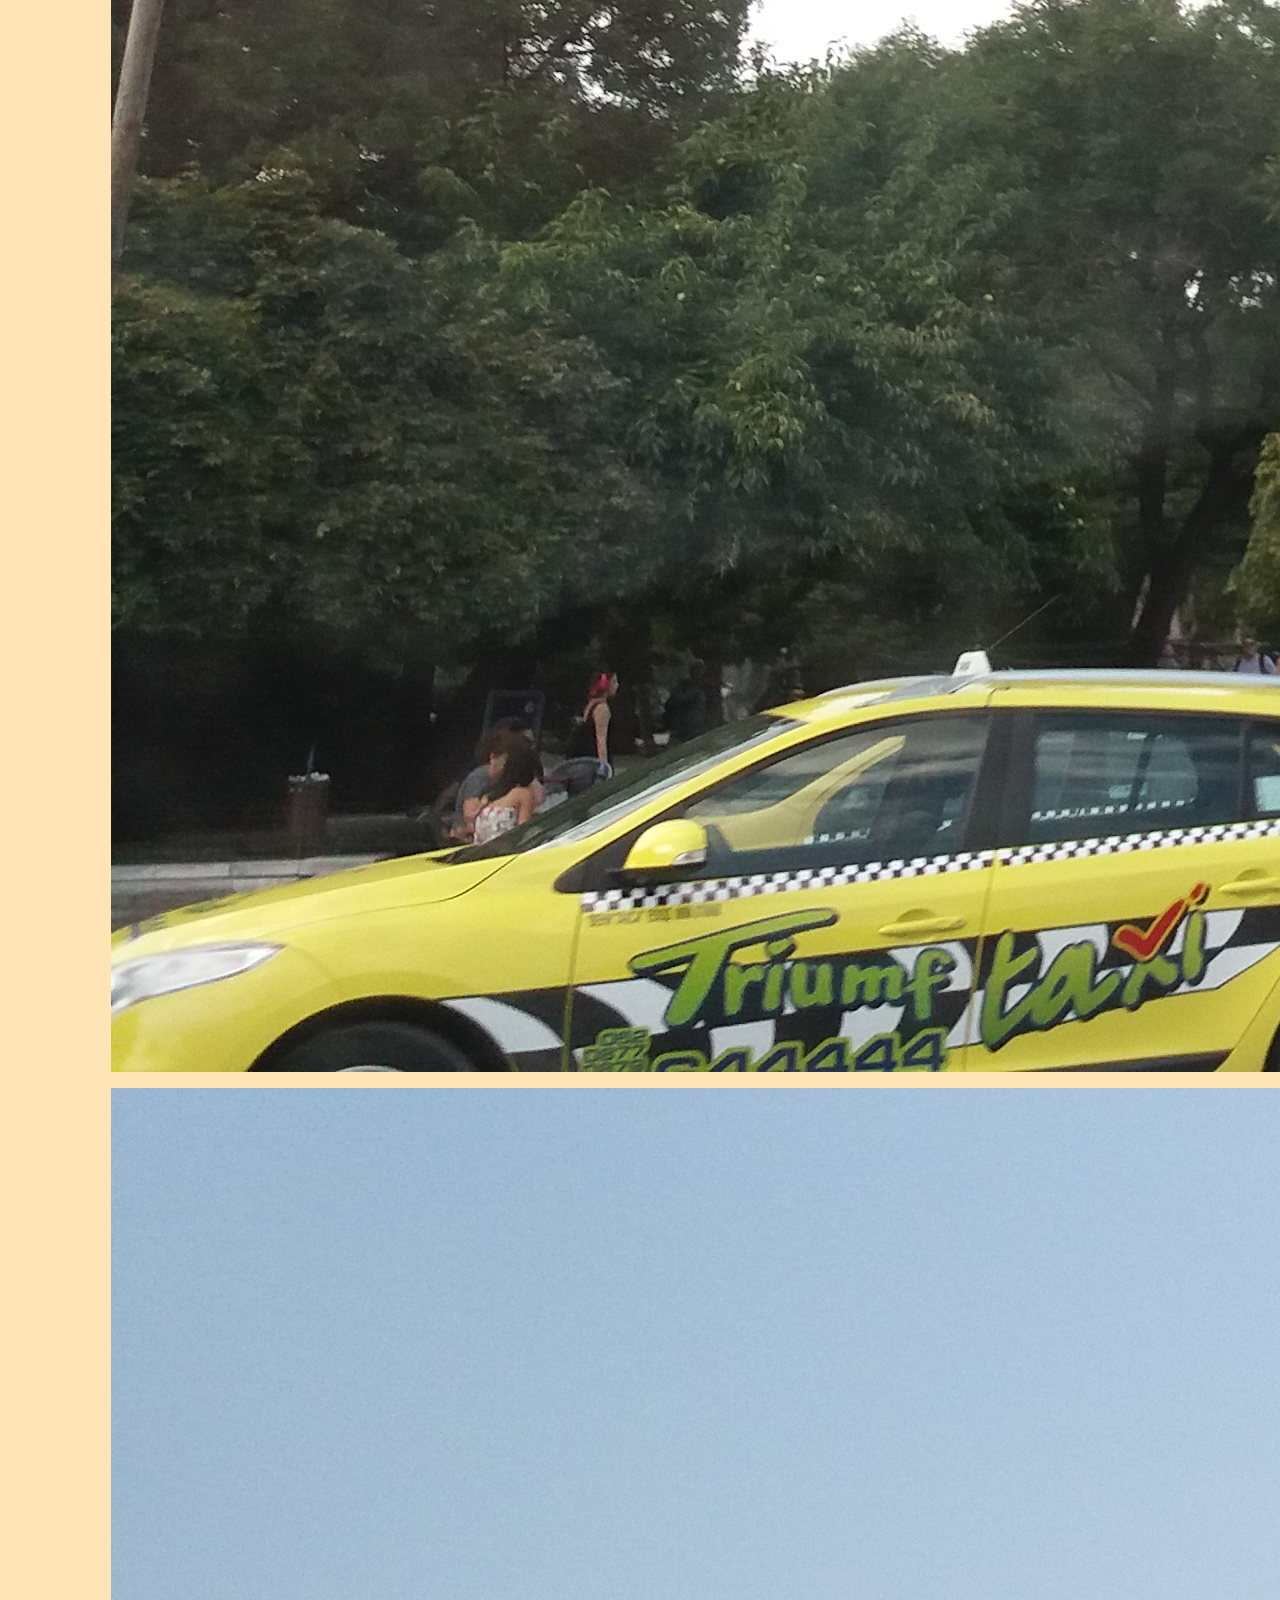
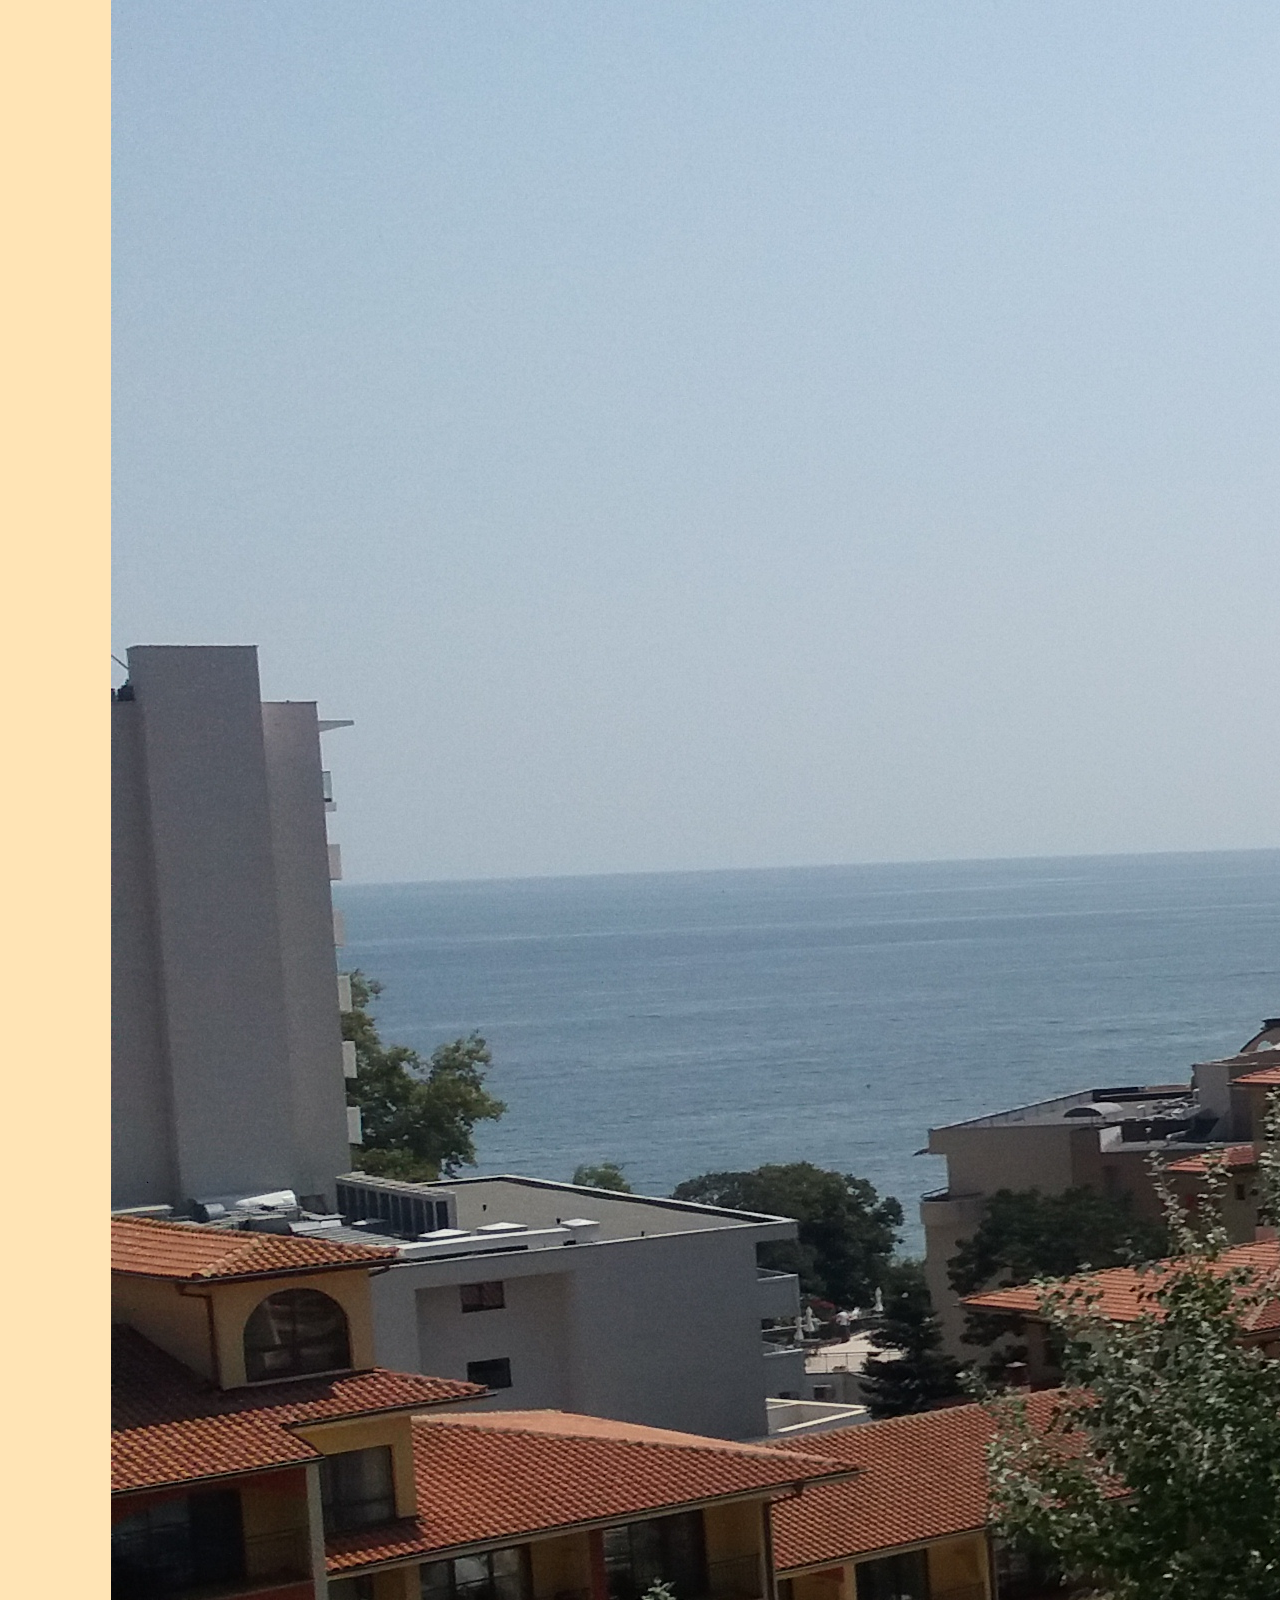
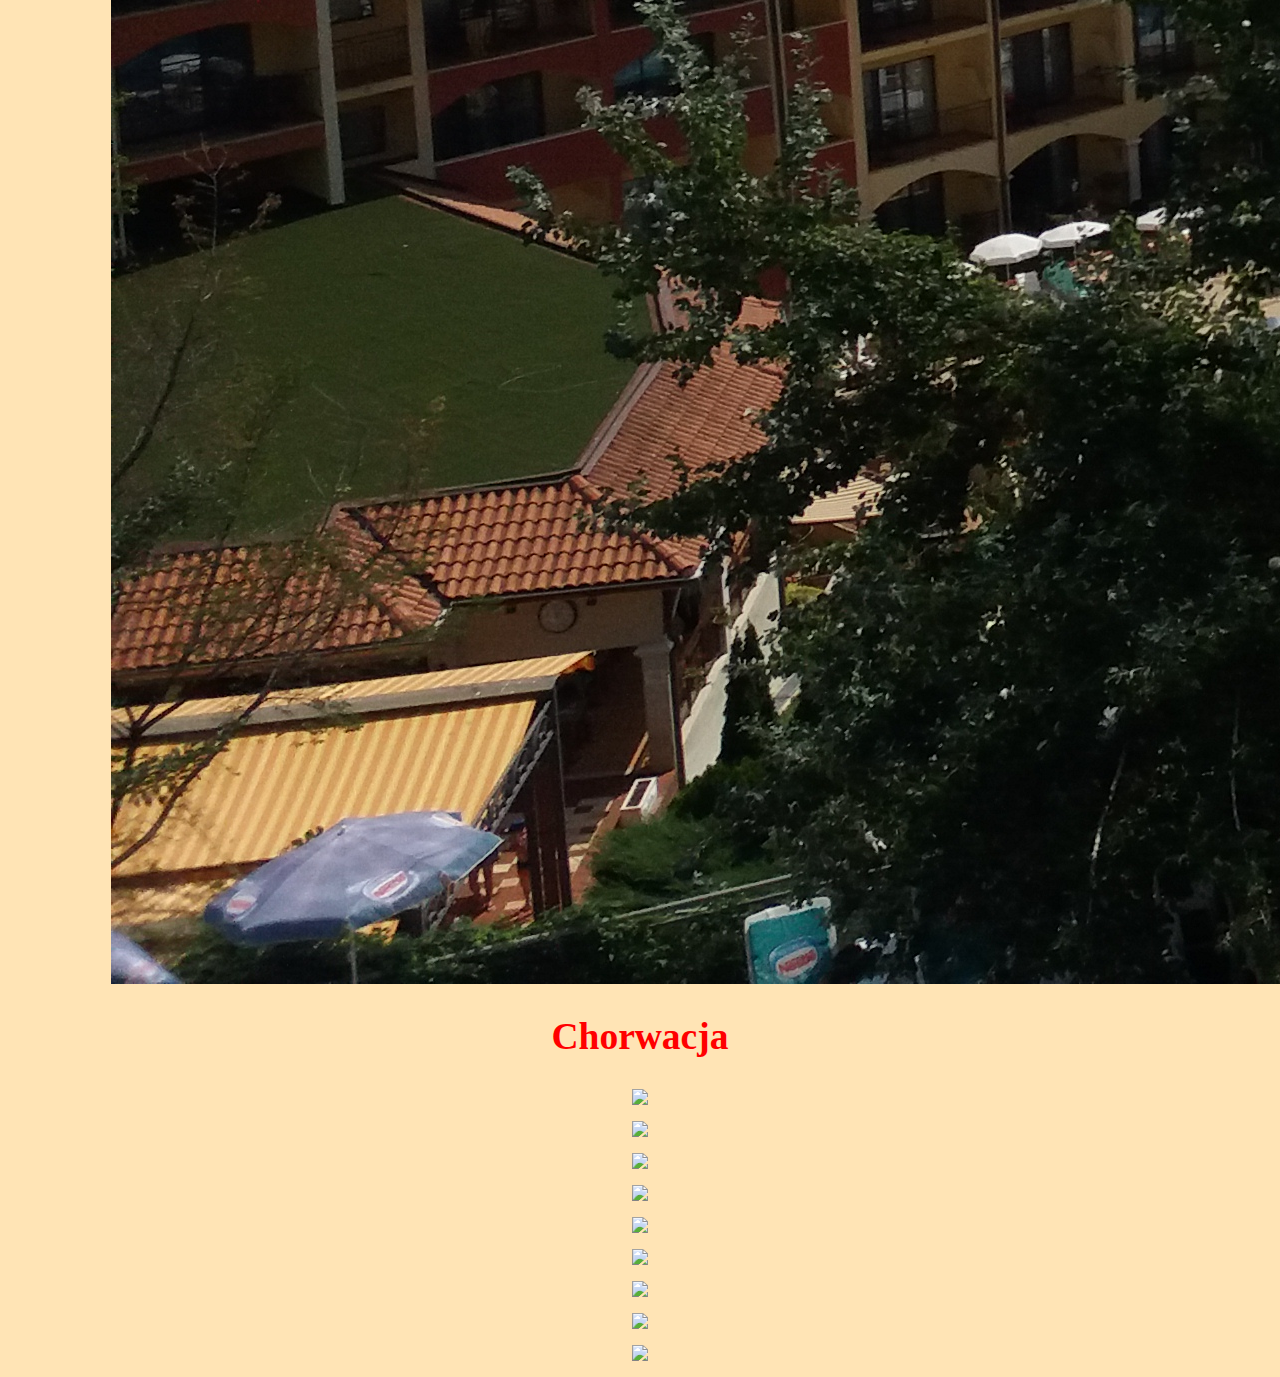
==== commit defbd63e: "Update galeria.html" ====
--- a/galeria.html
+++ b/galeria.html
@@ -27,10 +27,12 @@
 aria-expanded="false">Galeria</a>
 
 <div class="dropdown-menu">
-<a class="dropdown-item" href="Galeria.html#Albania">Albania</a>
+	<a class="dropdown-item" href="Galeria.html">Galeria</a>
+	<div class="dropdown-divider"></div>
+<a class="dropdown-item" href="Galeria.html#albania">Albania</a>
 <a class="dropdown-item" href="Galeria.html#grecja">Grecja</a>
-<a class="dropdown-item" href="Galeria.html#Bułgaria">Bułgaria</a>
-<a class="dropdown-item" href="Galeria.html#Chorwacja">Chorwacja</a>
+<a class="dropdown-item" href="Galeria.html#bulgaria">Bułgaria</a>
+<a class="dropdown-item" href="Galeria.html#chorwacja">Chorwacja</a>
 </div>
 
 </li>
@@ -66,7 +68,7 @@
 <section class="elemn">	
 <div class="container-fluid">
 <div class="row">
-<a id="Albania"></a>
+<a id="albania"></a>
 <header class="nagl" class="elemn">
 <h2 style="color:darkblue;">Albania</h2>
 </header>
@@ -182,7 +184,7 @@
 <img src="Galeria/Grecja/DSC_7891.jpg" class="img-fluid">
 </figure>
 </div>
-<a id="Bułgaria"></a>
+<a id="bulgaria"></a>
 <header class="nagl" class="elemn">
 <h2 style="color:green;">Bułgaria</h2>
 </header>
@@ -240,7 +242,7 @@
 <img src="Galeria/Bulgaria/zdj9.jpg" class="img-fluid">
 </figure>
 </div>
-<a id="Chorwacja"></a>
+<a id="chorwacja"></a>
 <header class="nagl" class="elemn">
 <h2 style="color:red;">Chorwacja</h2>
 </header>
@@ -303,4 +305,4 @@
 </section>
 <script src="https://cdn.jsdelivr.net/npm/bootstrap@5.2.3/dist/js/bootstrap.bundle.min.js" integrity="sha384-kenU1KFdBIe4zVF0s0G1M5b4hcpxyD9F7jL+jjXkk+Q2h455rYXK/7HAuoJl+0I4" crossorigin="anonymous"></script>
 </body>
-</html>+</html>
